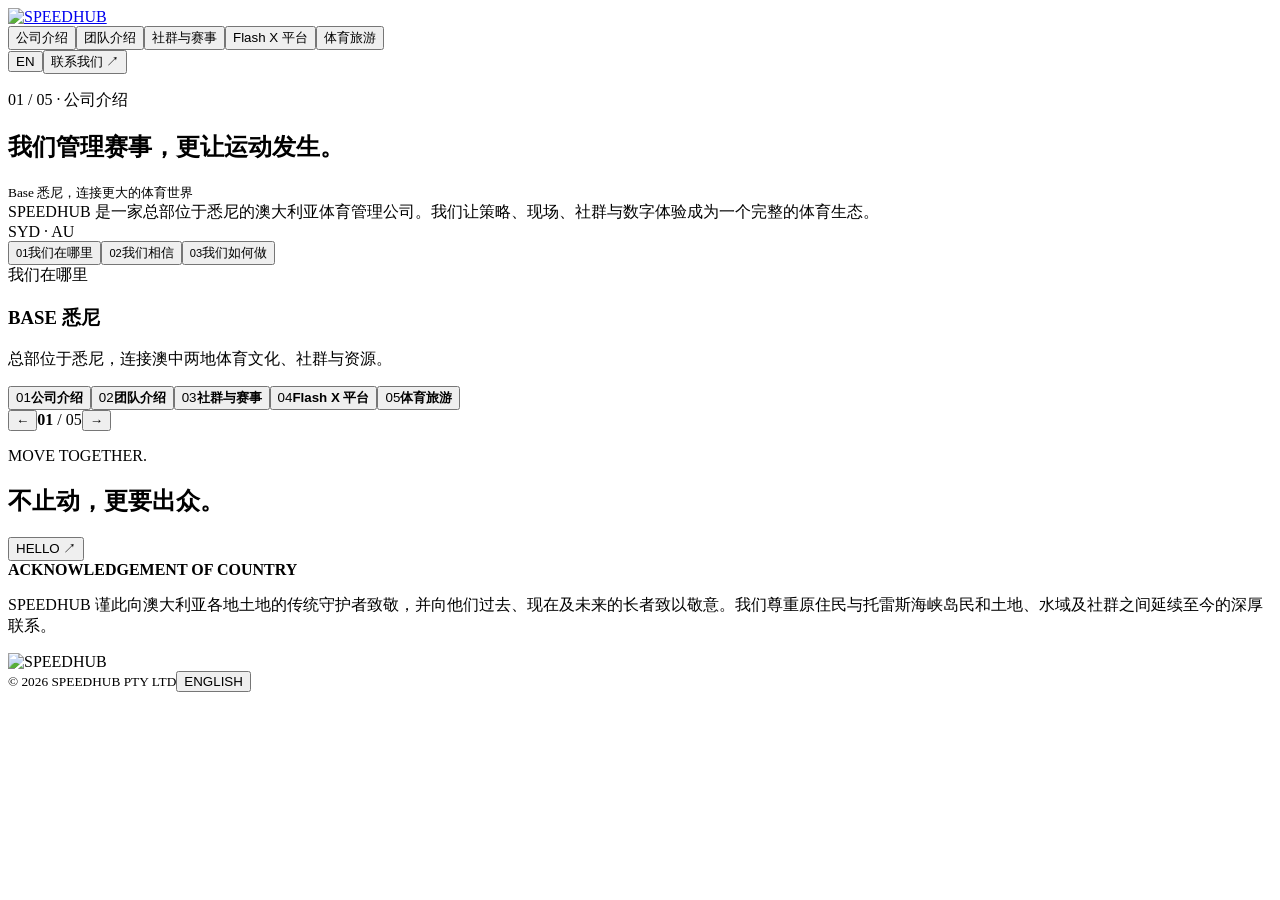
==== speedhub-github-pages/index.html @ d206718e "Add files via upload Deploy SPEEDHUB website" ====
<!DOCTYPE html><html lang="zh-CN"><head><meta charSet="utf-8"/><meta name="viewport" content="width=device-width, initial-scale=1"/><link rel="stylesheet" href="/_next/static/css/index.SELn16cK.css" data-rsc-css-href="/_next/static/css/index.SELn16cK.css" data-precedence="vite-rsc/importer-resources"/><link rel="modulepreload" fetchPriority="low" href="/_next/static/chunks/index-DKXZJwz5.js"/><script src="/_next/static/chunks/rolldown-runtime-C60lm6uB.js" type="module" async=""></script><script src="/_next/static/chunks/framework-BgSIrAUN.js" type="module" async=""></script><link rel="modulepreload" href="/_next/static/chunks/layout-segment-context-BNM59rE8.js" crossorigin=""/><link rel="modulepreload" href="/_next/static/chunks/page-CR4rKvYw.js" crossorigin=""/><title>SPEEDHUB — 让运动连接更多人</title><meta name="description" content="总部位于悉尼的澳大利亚体育管理公司，专注社群活动、大型赛事、志愿者团队、Flash X 数字化体育活动平台与体育旅游。"/><meta name="robots" content="index, follow"/><meta property="og:title" content="SPEEDHUB — Move Together"/><meta property="og:description" content="悉尼体育管理公司｜社群活动、大型赛事、志愿者团队、Flash X 与体育旅游。"/><meta property="og:url" content="https://speedhubsports.com"/><meta property="og:site_name" content="SPEEDHUB"/><meta property="og:type" content="website"/><meta property="og:locale" content="zh_CN"/><meta property="og:image" content="https://speedhubsports.com/og.png"/><meta property="og:image:width" content="1536"/><meta property="og:image:height" content="1024"/><meta property="og:image:alt" content="SPEEDHUB — Move Together"/><meta name="twitter:card" content="summary_large_image"/><meta name="twitter:title" content="SPEEDHUB — Move Together"/><meta name="twitter:description" content="悉尼体育管理公司｜社群活动、大型赛事、志愿者团队、Flash X 与体育旅游。"/><meta name="twitter:image" content="https://speedhubsports.com/og.png"/><link rel="shortcut icon" href="/favicon.svg"/><link rel="icon" href="/favicon.svg"/><link rel="canonical" href="https://speedhubsports.com"/><script>Object.assign(((self[Symbol.for("vinext.navigationRuntime")]??={bootstrap:{routeManifest:null},functions:{}}).bootstrap.rsc??={rsc:[]}),{params:{},nav:{"pathname":"/","searchParams":[]}})</script><link rel="modulepreload" href="/_next/static/chunks/index-DKXZJwz5.js" />
</head><body><main class="conceptSite chapter-about"><nav class="conceptNav"><a class="conceptLogo" href="#top" aria-label="SPEEDHUB 首页"><img src="/speedhub-logo-transparent.png" alt="SPEEDHUB"/></a><div class="chapterNav"><button class="active">公司介绍</button><button class="">团队介绍</button><button class="">社群与赛事</button><button class="">Flash X 平台</button><button class="">体育旅游</button></div><div class="navTools"><button>EN</button><button class="contactTrigger">联系我们<!-- --> ↗</button></div></nav><section class="conceptStage" id="top"><div class="chapterBackground"><i></i><i></i><i></i></div><header class="chapterCopy"><p>0<!-- -->1<!-- --> / 05 · <!-- -->公司介绍</p><h1><span>我们管理赛事，</span><span>更让运动发生。</span></h1><small>Base 悉尼，连接更大的体育世界</small><div>SPEEDHUB 是一家总部位于悉尼的澳大利亚体育管理公司。我们让策略、现场、社群与数字体验成为一个完整的体育生态。</div></header><div class="moduleWrap"><div class="chapterModule aboutModule"><div class="shuttleScene" aria-hidden="true"><div class="shuttle"><i></i><i></i><i></i><i></i><i></i></div><span>SYD · AU</span></div><div class="moduleControls"><button class="active"><small>0<!-- -->1</small>我们在哪里</button><button class=""><small>0<!-- -->2</small>我们相信</button><button class=""><small>0<!-- -->3</small>我们如何做</button></div><article class="moduleReadout"><span>我们在哪里</span><h3>BASE 悉尼</h3><p>总部位于悉尼，连接澳中两地体育文化、社群与资源。</p></article></div></div><aside class="sportRail" aria-label="网站章节"><button class="active"><span>0<!-- -->1</span><b>公司介绍</b></button><button class=""><span>0<!-- -->2</span><b>团队介绍</b></button><button class=""><span>0<!-- -->3</span><b>社群与赛事</b></button><button class=""><span>0<!-- -->4</span><b>Flash X 平台</b></button><button class=""><span>0<!-- -->5</span><b>体育旅游</b></button></aside><div class="chapterArrows"><button aria-label="上一章节">←</button><span><b>0<!-- -->1</b> / 05</span><button aria-label="下一章节">→</button></div></section><footer class="conceptFooter"><div class="footerLead"><p>MOVE TOGETHER.</p><h2>不止动，更要出众。</h2><button>HELLO ↗</button></div><div class="acknowledgement"><b>ACKNOWLEDGEMENT OF COUNTRY</b><p>SPEEDHUB 谨此向澳大利亚各地土地的传统守护者致敬，并向他们过去、现在及未来的长者致以敬意。我们尊重原住民与托雷斯海峡岛民和土地、水域及社群之间延续至今的深厚联系。</p></div><div class="footerBase"><div class="footerLogo"><img src="/speedhub-logo-transparent.png" alt="SPEEDHUB"/></div><small>© 2026 SPEEDHUB PTY LTD</small><button>ENGLISH</button></div></footer></main><script type="module" src="/_next/static/chunks/index-DKXZJwz5.js" id="_R_" async=""></script><script>((self[Symbol.for("vinext.navigationRuntime")]??={bootstrap:{routeManifest:null},functions:{}}).bootstrap.rsc??={rsc:[]}).rsc.push("2:I[\"665e12b0c064\",[],\"Children\",1]\n")</script><script>((self[Symbol.for("vinext.navigationRuntime")]??={bootstrap:{routeManifest:null},functions:{}}).bootstrap.rsc??={rsc:[]}).rsc.push("3:I[\"0c849aaf347d\",[],\"GlobalErrorBoundary\",1]\n")</script><script>((self[Symbol.for("vinext.navigationRuntime")]??={bootstrap:{routeManifest:null},functions:{}}).bootstrap.rsc??={rsc:[]}).rsc.push("4:I[\"becbbbeadc9b\",[],\"default\",1]\n")</script><script>((self[Symbol.for("vinext.navigationRuntime")]??={bootstrap:{routeManifest:null},functions:{}}).bootstrap.rsc??={rsc:[]}).rsc.push("5:I[\"0c849aaf347d\",[],\"ErrorBoundary\",1]\n")</script><script>((self[Symbol.for("vinext.navigationRuntime")]??={bootstrap:{routeManifest:null},functions:{}}).bootstrap.rsc??={rsc:[]}).rsc.push("6:I[\"757ae097eb41\",[],\"LayoutSegmentProvider\",1]\n")</script><script>((self[Symbol.for("vinext.navigationRuntime")]??={bootstrap:{routeManifest:null},functions:{}}).bootstrap.rsc??={rsc:[]}).rsc.push("7:I[\"665e12b0c064\",[],\"Slot\",1]\n")</script><script>((self[Symbol.for("vinext.navigationRuntime")]??={bootstrap:{routeManifest:null},functions:{}}).bootstrap.rsc??={rsc:[]}).rsc.push("8:I[\"a38a13628f7a\",[],\"AppRouterScrollTarget\",1]\n")</script><script>((self[Symbol.for("vinext.navigationRuntime")]??={bootstrap:{routeManifest:null},functions:{}}).bootstrap.rsc??={rsc:[]}).rsc.push("9:I[\"0c849aaf347d\",[],\"RedirectBoundary\",1]\n")</script><script>((self[Symbol.for("vinext.navigationRuntime")]??={bootstrap:{routeManifest:null},functions:{}}).bootstrap.rsc??={rsc:[]}).rsc.push(":HL[\"/_next/static/css/index.SELn16cK.css\",\"style\"     ]\n")</script><script>((self[Symbol.for("vinext.navigationRuntime")]??={bootstrap:{routeManifest:null},functions:{}}).bootstrap.rsc??={rsc:[]}).rsc.push("0:{\"__route\":\"route:/\",\"__interceptionContext\":null,\"__layoutIds\":[\"layout:/\"],\"__rootLayout\":\"/\",\"__sourcePage\":\"/page\",\"page:/\":\"$L1\",\"layout:/\":[[[[\"$\",\"link\",\"css:/_next/static/css/index.SELn16cK.css\",{\"rel\":\"stylesheet\",\"precedence\":\"vite-rsc/importer-resources\",\"href\":\"/_next/static/css/index.SELn16cK.css\",\"data-rsc-css-href\":\"/_next/static/css/index.SELn16cK.css\"}],\"$undefined\"],[\"$\",\"html\",null,{\"lang\":\"zh-CN\",\"children\":[\"$\",\"body\",null,{\"children\":[\"$\",\"$L2\",null,{}]}]}]],null],\"route:/\":[[[\"$\",\"meta\",null,{\"charSet\":\"utf-8\"}],[[\"$\",\"title\",\"0\",{\"children\":\"SPEEDHUB — 让运动连接更多人\"}],[\"$\",\"meta\",\"1\",{\"name\":\"description\",\"content\":\"总部位于悉尼的澳大利亚体育管理公司，专注社群活动、大型赛事、志愿者团队、Flash X 数字化体育活动平台与体育旅游。\"}],[\"$\",\"meta\",\"2\",{\"name\":\"robots\",\"content\":\"index, follow\"}],[\"$\",\"meta\",\"3\",{\"property\":\"og:title\",\"content\":\"SPEEDHUB — Move Together\"}],[\"$\",\"meta\",\"4\",{\"property\":\"og:description\",\"content\":\"悉尼体育管理公司｜社群活动、大型赛事、志愿者团队、Flash X 与体育旅游。\"}],[\"$\",\"meta\",\"5\",{\"property\":\"og:url\",\"content\":\"https://speedhubsports.com\"}],[\"$\",\"meta\",\"6\",{\"property\":\"og:site_name\",\"content\":\"SPEEDHUB\"}],[\"$\",\"meta\",\"7\",{\"property\":\"og:type\",\"content\":\"website\"}],[\"$\",\"meta\",\"8\",{\"property\":\"og:locale\",\"content\":\"zh_CN\"}],[\"$\",\"meta\",\"9\",{\"property\":\"og:image\",\"content\":\"https://speedhubsports.com/og.png\"}],[\"$\",\"meta\",\"10\",{\"property\":\"og:image:width\",\"content\":\"1536\"}],[\"$\",\"meta\",\"11\",{\"property\":\"og:image:height\",\"content\":\"1024\"}],[\"$\",\"meta\",\"12\",{\"property\":\"og:image:alt\",\"content\":\"SPEEDHUB — Move Together\"}],[\"$\",\"meta\",\"13\",{\"name\":\"twitter:card\",\"content\":\"summary_large_image\"}],[\"$\",\"meta\",\"14\",{\"name\":\"twitter:title\",\"content\":\"SPEEDHUB — Move Together\"}],[\"$\",\"meta\",\"15\",{\"name\":\"twitter:description\",\"content\":\"悉尼体育管理公司｜社群活动、大型赛事、志愿者团队、Flash X 与体育旅游。\"}],[\"$\",\"meta\",\"16\",{\"name\":\"twitter:image\",\"content\":\"https://speedhubsports.com/og.png\"}],[\"$\",\"link\",\"17\",{\"rel\":\"shortcut icon\",\"href\":\"/favicon.svg\"}],[\"$\",\"link\",\"18\",{\"rel\":\"icon\",\"href\":\"/favicon.svg\"}],[\"$\",\"link\",\"19\",{\"rel\":\"canonical\",\"href\":\"https://speedhubsports.com\"}]],[[\"$\",\"meta\",\"0\",{\"name\":\"viewport\",\"content\":\"width=device-width, initial-scale=1\"}]]],[\"$\",\"$L3\",null,{\"fallback\":\"$4\",\"children\":[\"$\",\"$L5\",null,{\"fallback\":\"$4\",\"children\":[\"$\",\"$L6\",null,{\"providerId\":\"layout:/\",\"segmentMap\":{\"children\":[]},\"children\":[\"$\",\"$L7\",null,{\"id\":\"layout:/\",\"parallelSlots\":\"$undefined\",\"children\":[\"$\",\"$L8\",null,{\"children\":[\"$\",\"$L9\",null,{\"children\":[[\"$\",\"$L6\",null,{\"providerId\":\"page:/\",\"segmentMap\":{\"children\":[\"__PAGE__\"]},\"children\":[\"$\",\"$L7\",null,{\"id\":\"page:/\"}]}],null]}]}]}]}]}]}],null,null],\"__layoutFlags\":{\"layout:/\":\"s\"},\"__artifactCompatibility\":{\"schemaVersion\":1,\"graphVersion\":\"app-route-graph:1177fd80f83fa7b0\",\"deploymentVersion\":\"821cf9cf-93a1-4b43-b587-4734699e18aa\",\"appElementsSchemaVersion\":1,\"rscPayloadSchemaVersion\":1,\"rootBoundaryId\":\"/\",\"renderEpoch\":null},\"__renderObservation\":{\"schemaVersion\":1,\"output\":{\"kind\":\"app-rsc\",\"mountedSlotsFingerprint\":null,\"renderEpoch\":null,\"rootBoundaryId\":\"/\",\"routeId\":\"route:/\"},\"completeness\":\"partial\",\"boundaryOutcome\":{\"kind\":\"unknown\"},\"requestApis\":[{\"kind\":\"connection\",\"status\":\"unknown\"},{\"kind\":\"cookies\",\"status\":\"unknown\"},{\"kind\":\"draftMode\",\"status\":\"unknown\"},{\"kind\":\"headers\",\"status\":\"unknown\"},{\"kind\":\"params\",\"status\":\"unknown\"},{\"kind\":\"searchParams\",\"status\":\"unknown\"}],\"dynamicFetches\":[],\"cacheTags\":[\"/\",\"_N_T_/\",\"_N_T_/index\",\"_N_T_/layout\",\"_N_T_/page\"],\"pathTags\":[\"/\"],\"cacheability\":\"unknown\",\"downgrade\":{\"target\":\"freshRender\",\"reasons\":[{\"code\":\"CP_DOWNGRADE_CACHEABILITY_UNKNOWN\",\"target\":\"freshRender\"},{\"code\":\"CP_DOWNGRADE_INCOMPLETE_OBSERVATION\",\"completeness\":\"partial\",\"target\":\"freshRender\"},{\"code\":\"CP_DOWNGRADE_UNKNOWN_REQUEST_API\",\"requestApi\":\"connection\",\"target\":\"freshRender\"},{\"code\":\"CP_DOWNGRADE_UNKNOWN_REQUEST_API\",\"requestApi\":\"cookies\",\"target\":\"freshRender\"},{\"code\":\"CP_DOWNGRADE_UNKNOWN_REQUEST_API\",\"requestApi\":\"draftMode\",\"target\":\"freshRender\"},{\"code\":\"CP_DOWNGRADE_UNKNOWN_REQUEST_API\",\"requestApi\":\"headers\",\"target\":\"freshRender\"},{\"code\":\"CP_DOWNGRADE_UNKNOWN_REQUEST_API\",\"requestApi\":\"params\",\"target\":\"freshRender\"},{\"code\":\"CP_DOWNGRADE_UNKNOWN_REQUEST_API\",\"requestApi\":\"searchParams\",\"target\":\"freshRender\"}],\"fallback\":{\"kind\":\"breakerFallback\",\"code\":\"CP_PRIVATE_DYNAMIC_DOWNGRADE\",\"mode\":\"renderFresh\",\"scope\":\"affectedOutput\",\"fields\":{\"reasonCodes\":[\"CP_DOWNGRADE_CACHEABILITY_UNKNOWN\",\"CP_DOWNGRADE_INCOMPLETE_OBSERVATION\",\"CP_DOWNGRADE_UNKNOWN_REQUEST_API\",\"CP_DOWNGRADE_UNKNOWN_REQUEST_API\",\"CP_DOWNGRADE_UNKNOWN_REQUEST_API\",\"CP_DOWNGRADE_UNKNOWN_REQUEST_API\",\"CP_DOWNGRADE_UNKNOWN_REQUEST_API\",\"CP_DOWNGRADE_UNKNOWN_REQUEST_API\"],\"target\":\"freshRender\"}},\"isPublicCacheCandidate\":false}}}\n")</script><script>((self[Symbol.for("vinext.navigationRuntime")]??={bootstrap:{routeManifest:null},functions:{}}).bootstrap.rsc??={rsc:[]}).rsc.push("a:I[\"6efdf509a785\",[],\"default\",1]\n")</script><script>((self[Symbol.for("vinext.navigationRuntime")]??={bootstrap:{routeManifest:null},functions:{}}).bootstrap.rsc??={rsc:[]}).rsc.push("1:[\"$\",\"$La\",null,{\"params\":\"$@b\",\"searchParams\":\"$@c\"}]\n")</script><script>((self[Symbol.for("vinext.navigationRuntime")]??={bootstrap:{routeManifest:null},functions:{}}).bootstrap.rsc??={rsc:[]}).rsc.push("b:{}\n")</script><script>((self[Symbol.for("vinext.navigationRuntime")]??={bootstrap:{routeManifest:null},functions:{}}).bootstrap.rsc??={rsc:[]}).rsc.push("c:{}\n")</script><script>Object.assign(((self[Symbol.for("vinext.navigationRuntime")]??={bootstrap:{routeManifest:null},functions:{}}).bootstrap.rsc??={rsc:[]}),{"initialCacheKind":"dynamic"});((self[Symbol.for("vinext.navigationRuntime")]??={bootstrap:{routeManifest:null},functions:{}}).bootstrap.rsc??={rsc:[]}).done=true</script></body></html>
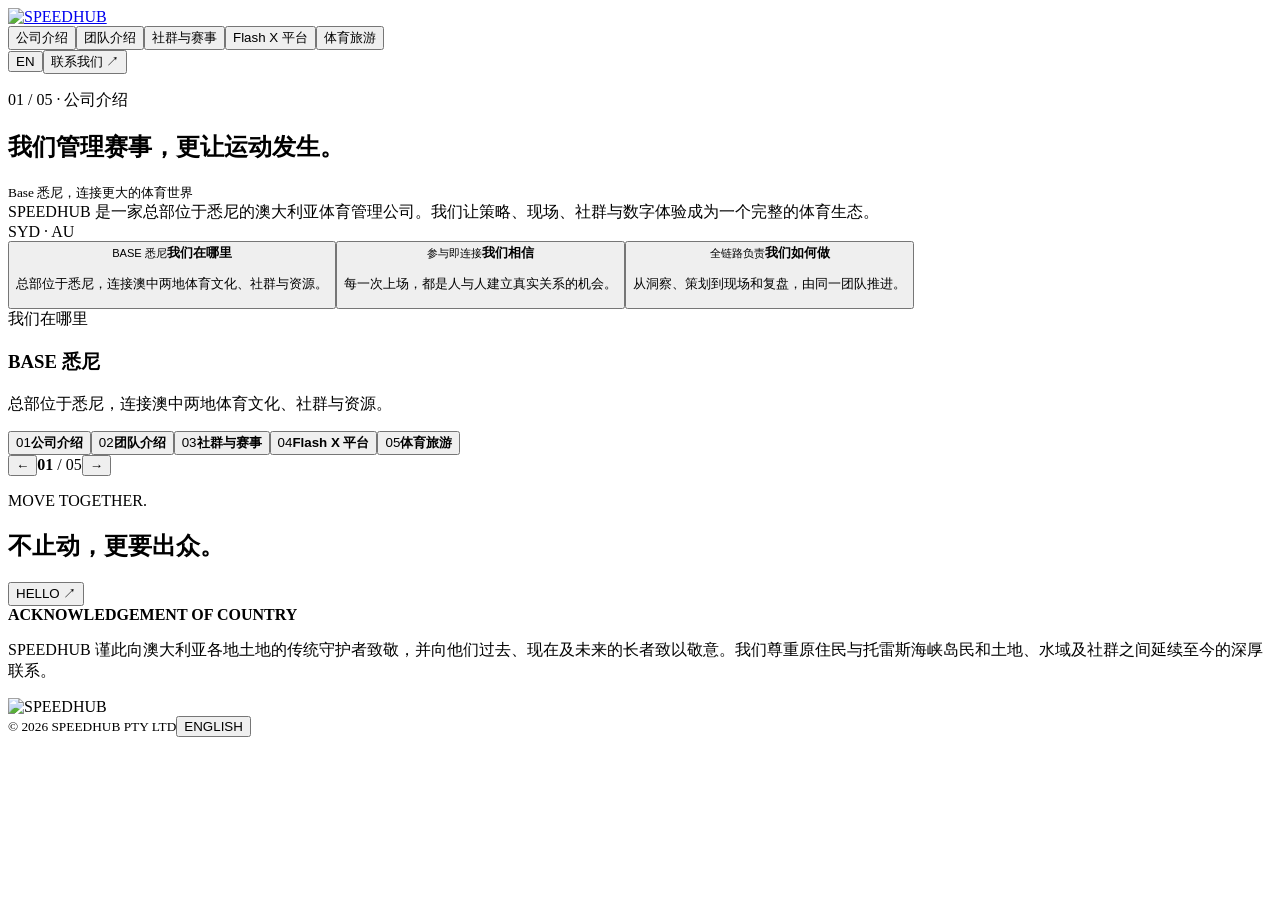
==== commit fd22586d: "Publish coordinated responsive chapter options" ====
--- a/speedhub-github-pages/index.html
+++ b/speedhub-github-pages/index.html
@@ -1,2 +1,2 @@
-<!DOCTYPE html><html lang="zh-CN"><head><meta charSet="utf-8"/><meta name="viewport" content="width=device-width, initial-scale=1"/><link rel="stylesheet" href="/_next/static/css/index.SELn16cK.css" data-rsc-css-href="/_next/static/css/index.SELn16cK.css" data-precedence="vite-rsc/importer-resources"/><link rel="modulepreload" fetchPriority="low" href="/_next/static/chunks/index-DKXZJwz5.js"/><script src="/_next/static/chunks/rolldown-runtime-C60lm6uB.js" type="module" async=""></script><script src="/_next/static/chunks/framework-BgSIrAUN.js" type="module" async=""></script><link rel="modulepreload" href="/_next/static/chunks/layout-segment-context-BNM59rE8.js" crossorigin=""/><link rel="modulepreload" href="/_next/static/chunks/page-CR4rKvYw.js" crossorigin=""/><title>SPEEDHUB — 让运动连接更多人</title><meta name="description" content="总部位于悉尼的澳大利亚体育管理公司，专注社群活动、大型赛事、志愿者团队、Flash X 数字化体育活动平台与体育旅游。"/><meta name="robots" content="index, follow"/><meta property="og:title" content="SPEEDHUB — Move Together"/><meta property="og:description" content="悉尼体育管理公司｜社群活动、大型赛事、志愿者团队、Flash X 与体育旅游。"/><meta property="og:url" content="https://speedhubsports.com"/><meta property="og:site_name" content="SPEEDHUB"/><meta property="og:type" content="website"/><meta property="og:locale" content="zh_CN"/><meta property="og:image" content="https://speedhubsports.com/og.png"/><meta property="og:image:width" content="1536"/><meta property="og:image:height" content="1024"/><meta property="og:image:alt" content="SPEEDHUB — Move Together"/><meta name="twitter:card" content="summary_large_image"/><meta name="twitter:title" content="SPEEDHUB — Move Together"/><meta name="twitter:description" content="悉尼体育管理公司｜社群活动、大型赛事、志愿者团队、Flash X 与体育旅游。"/><meta name="twitter:image" content="https://speedhubsports.com/og.png"/><link rel="shortcut icon" href="/favicon.svg"/><link rel="icon" href="/favicon.svg"/><link rel="canonical" href="https://speedhubsports.com"/><script>Object.assign(((self[Symbol.for("vinext.navigationRuntime")]??={bootstrap:{routeManifest:null},functions:{}}).bootstrap.rsc??={rsc:[]}),{params:{},nav:{"pathname":"/","searchParams":[]}})</script><link rel="modulepreload" href="/_next/static/chunks/index-DKXZJwz5.js" />
-</head><body><main class="conceptSite chapter-about"><nav class="conceptNav"><a class="conceptLogo" href="#top" aria-label="SPEEDHUB 首页"><img src="/speedhub-logo-transparent.png" alt="SPEEDHUB"/></a><div class="chapterNav"><button class="active">公司介绍</button><button class="">团队介绍</button><button class="">社群与赛事</button><button class="">Flash X 平台</button><button class="">体育旅游</button></div><div class="navTools"><button>EN</button><button class="contactTrigger">联系我们<!-- --> ↗</button></div></nav><section class="conceptStage" id="top"><div class="chapterBackground"><i></i><i></i><i></i></div><header class="chapterCopy"><p>0<!-- -->1<!-- --> / 05 · <!-- -->公司介绍</p><h1><span>我们管理赛事，</span><span>更让运动发生。</span></h1><small>Base 悉尼，连接更大的体育世界</small><div>SPEEDHUB 是一家总部位于悉尼的澳大利亚体育管理公司。我们让策略、现场、社群与数字体验成为一个完整的体育生态。</div></header><div class="moduleWrap"><div class="chapterModule aboutModule"><div class="shuttleScene" aria-hidden="true"><div class="shuttle"><i></i><i></i><i></i><i></i><i></i></div><span>SYD · AU</span></div><div class="moduleControls"><button class="active"><small>0<!-- -->1</small>我们在哪里</button><button class=""><small>0<!-- -->2</small>我们相信</button><button class=""><small>0<!-- -->3</small>我们如何做</button></div><article class="moduleReadout"><span>我们在哪里</span><h3>BASE 悉尼</h3><p>总部位于悉尼，连接澳中两地体育文化、社群与资源。</p></article></div></div><aside class="sportRail" aria-label="网站章节"><button class="active"><span>0<!-- -->1</span><b>公司介绍</b></button><button class=""><span>0<!-- -->2</span><b>团队介绍</b></button><button class=""><span>0<!-- -->3</span><b>社群与赛事</b></button><button class=""><span>0<!-- -->4</span><b>Flash X 平台</b></button><button class=""><span>0<!-- -->5</span><b>体育旅游</b></button></aside><div class="chapterArrows"><button aria-label="上一章节">←</button><span><b>0<!-- -->1</b> / 05</span><button aria-label="下一章节">→</button></div></section><footer class="conceptFooter"><div class="footerLead"><p>MOVE TOGETHER.</p><h2>不止动，更要出众。</h2><button>HELLO ↗</button></div><div class="acknowledgement"><b>ACKNOWLEDGEMENT OF COUNTRY</b><p>SPEEDHUB 谨此向澳大利亚各地土地的传统守护者致敬，并向他们过去、现在及未来的长者致以敬意。我们尊重原住民与托雷斯海峡岛民和土地、水域及社群之间延续至今的深厚联系。</p></div><div class="footerBase"><div class="footerLogo"><img src="/speedhub-logo-transparent.png" alt="SPEEDHUB"/></div><small>© 2026 SPEEDHUB PTY LTD</small><button>ENGLISH</button></div></footer></main><script type="module" src="/_next/static/chunks/index-DKXZJwz5.js" id="_R_" async=""></script><script>((self[Symbol.for("vinext.navigationRuntime")]??={bootstrap:{routeManifest:null},functions:{}}).bootstrap.rsc??={rsc:[]}).rsc.push("2:I[\"665e12b0c064\",[],\"Children\",1]\n")</script><script>((self[Symbol.for("vinext.navigationRuntime")]??={bootstrap:{routeManifest:null},functions:{}}).bootstrap.rsc??={rsc:[]}).rsc.push("3:I[\"0c849aaf347d\",[],\"GlobalErrorBoundary\",1]\n")</script><script>((self[Symbol.for("vinext.navigationRuntime")]??={bootstrap:{routeManifest:null},functions:{}}).bootstrap.rsc??={rsc:[]}).rsc.push("4:I[\"becbbbeadc9b\",[],\"default\",1]\n")</script><script>((self[Symbol.for("vinext.navigationRuntime")]??={bootstrap:{routeManifest:null},functions:{}}).bootstrap.rsc??={rsc:[]}).rsc.push("5:I[\"0c849aaf347d\",[],\"ErrorBoundary\",1]\n")</script><script>((self[Symbol.for("vinext.navigationRuntime")]??={bootstrap:{routeManifest:null},functions:{}}).bootstrap.rsc??={rsc:[]}).rsc.push("6:I[\"757ae097eb41\",[],\"LayoutSegmentProvider\",1]\n")</script><script>((self[Symbol.for("vinext.navigationRuntime")]??={bootstrap:{routeManifest:null},functions:{}}).bootstrap.rsc??={rsc:[]}).rsc.push("7:I[\"665e12b0c064\",[],\"Slot\",1]\n")</script><script>((self[Symbol.for("vinext.navigationRuntime")]??={bootstrap:{routeManifest:null},functions:{}}).bootstrap.rsc??={rsc:[]}).rsc.push("8:I[\"a38a13628f7a\",[],\"AppRouterScrollTarget\",1]\n")</script><script>((self[Symbol.for("vinext.navigationRuntime")]??={bootstrap:{routeManifest:null},functions:{}}).bootstrap.rsc??={rsc:[]}).rsc.push("9:I[\"0c849aaf347d\",[],\"RedirectBoundary\",1]\n")</script><script>((self[Symbol.for("vinext.navigationRuntime")]??={bootstrap:{routeManifest:null},functions:{}}).bootstrap.rsc??={rsc:[]}).rsc.push(":HL[\"/_next/static/css/index.SELn16cK.css\",\"style\"     ]\n")</script><script>((self[Symbol.for("vinext.navigationRuntime")]??={bootstrap:{routeManifest:null},functions:{}}).bootstrap.rsc??={rsc:[]}).rsc.push("0:{\"__route\":\"route:/\",\"__interceptionContext\":null,\"__layoutIds\":[\"layout:/\"],\"__rootLayout\":\"/\",\"__sourcePage\":\"/page\",\"page:/\":\"$L1\",\"layout:/\":[[[[\"$\",\"link\",\"css:/_next/static/css/index.SELn16cK.css\",{\"rel\":\"stylesheet\",\"precedence\":\"vite-rsc/importer-resources\",\"href\":\"/_next/static/css/index.SELn16cK.css\",\"data-rsc-css-href\":\"/_next/static/css/index.SELn16cK.css\"}],\"$undefined\"],[\"$\",\"html\",null,{\"lang\":\"zh-CN\",\"children\":[\"$\",\"body\",null,{\"children\":[\"$\",\"$L2\",null,{}]}]}]],null],\"route:/\":[[[\"$\",\"meta\",null,{\"charSet\":\"utf-8\"}],[[\"$\",\"title\",\"0\",{\"children\":\"SPEEDHUB — 让运动连接更多人\"}],[\"$\",\"meta\",\"1\",{\"name\":\"description\",\"content\":\"总部位于悉尼的澳大利亚体育管理公司，专注社群活动、大型赛事、志愿者团队、Flash X 数字化体育活动平台与体育旅游。\"}],[\"$\",\"meta\",\"2\",{\"name\":\"robots\",\"content\":\"index, follow\"}],[\"$\",\"meta\",\"3\",{\"property\":\"og:title\",\"content\":\"SPEEDHUB — Move Together\"}],[\"$\",\"meta\",\"4\",{\"property\":\"og:description\",\"content\":\"悉尼体育管理公司｜社群活动、大型赛事、志愿者团队、Flash X 与体育旅游。\"}],[\"$\",\"meta\",\"5\",{\"property\":\"og:url\",\"content\":\"https://speedhubsports.com\"}],[\"$\",\"meta\",\"6\",{\"property\":\"og:site_name\",\"content\":\"SPEEDHUB\"}],[\"$\",\"meta\",\"7\",{\"property\":\"og:type\",\"content\":\"website\"}],[\"$\",\"meta\",\"8\",{\"property\":\"og:locale\",\"content\":\"zh_CN\"}],[\"$\",\"meta\",\"9\",{\"property\":\"og:image\",\"content\":\"https://speedhubsports.com/og.png\"}],[\"$\",\"meta\",\"10\",{\"property\":\"og:image:width\",\"content\":\"1536\"}],[\"$\",\"meta\",\"11\",{\"property\":\"og:image:height\",\"content\":\"1024\"}],[\"$\",\"meta\",\"12\",{\"property\":\"og:image:alt\",\"content\":\"SPEEDHUB — Move Together\"}],[\"$\",\"meta\",\"13\",{\"name\":\"twitter:card\",\"content\":\"summary_large_image\"}],[\"$\",\"meta\",\"14\",{\"name\":\"twitter:title\",\"content\":\"SPEEDHUB — Move Together\"}],[\"$\",\"meta\",\"15\",{\"name\":\"twitter:description\",\"content\":\"悉尼体育管理公司｜社群活动、大型赛事、志愿者团队、Flash X 与体育旅游。\"}],[\"$\",\"meta\",\"16\",{\"name\":\"twitter:image\",\"content\":\"https://speedhubsports.com/og.png\"}],[\"$\",\"link\",\"17\",{\"rel\":\"shortcut icon\",\"href\":\"/favicon.svg\"}],[\"$\",\"link\",\"18\",{\"rel\":\"icon\",\"href\":\"/favicon.svg\"}],[\"$\",\"link\",\"19\",{\"rel\":\"canonical\",\"href\":\"https://speedhubsports.com\"}]],[[\"$\",\"meta\",\"0\",{\"name\":\"viewport\",\"content\":\"width=device-width, initial-scale=1\"}]]],[\"$\",\"$L3\",null,{\"fallback\":\"$4\",\"children\":[\"$\",\"$L5\",null,{\"fallback\":\"$4\",\"children\":[\"$\",\"$L6\",null,{\"providerId\":\"layout:/\",\"segmentMap\":{\"children\":[]},\"children\":[\"$\",\"$L7\",null,{\"id\":\"layout:/\",\"parallelSlots\":\"$undefined\",\"children\":[\"$\",\"$L8\",null,{\"children\":[\"$\",\"$L9\",null,{\"children\":[[\"$\",\"$L6\",null,{\"providerId\":\"page:/\",\"segmentMap\":{\"children\":[\"__PAGE__\"]},\"children\":[\"$\",\"$L7\",null,{\"id\":\"page:/\"}]}],null]}]}]}]}]}]}],null,null],\"__layoutFlags\":{\"layout:/\":\"s\"},\"__artifactCompatibility\":{\"schemaVersion\":1,\"graphVersion\":\"app-route-graph:1177fd80f83fa7b0\",\"deploymentVersion\":\"821cf9cf-93a1-4b43-b587-4734699e18aa\",\"appElementsSchemaVersion\":1,\"rscPayloadSchemaVersion\":1,\"rootBoundaryId\":\"/\",\"renderEpoch\":null},\"__renderObservation\":{\"schemaVersion\":1,\"output\":{\"kind\":\"app-rsc\",\"mountedSlotsFingerprint\":null,\"renderEpoch\":null,\"rootBoundaryId\":\"/\",\"routeId\":\"route:/\"},\"completeness\":\"partial\",\"boundaryOutcome\":{\"kind\":\"unknown\"},\"requestApis\":[{\"kind\":\"connection\",\"status\":\"unknown\"},{\"kind\":\"cookies\",\"status\":\"unknown\"},{\"kind\":\"draftMode\",\"status\":\"unknown\"},{\"kind\":\"headers\",\"status\":\"unknown\"},{\"kind\":\"params\",\"status\":\"unknown\"},{\"kind\":\"searchParams\",\"status\":\"unknown\"}],\"dynamicFetches\":[],\"cacheTags\":[\"/\",\"_N_T_/\",\"_N_T_/index\",\"_N_T_/layout\",\"_N_T_/page\"],\"pathTags\":[\"/\"],\"cacheability\":\"unknown\",\"downgrade\":{\"target\":\"freshRender\",\"reasons\":[{\"code\":\"CP_DOWNGRADE_CACHEABILITY_UNKNOWN\",\"target\":\"freshRender\"},{\"code\":\"CP_DOWNGRADE_INCOMPLETE_OBSERVATION\",\"completeness\":\"partial\",\"target\":\"freshRender\"},{\"code\":\"CP_DOWNGRADE_UNKNOWN_REQUEST_API\",\"requestApi\":\"connection\",\"target\":\"freshRender\"},{\"code\":\"CP_DOWNGRADE_UNKNOWN_REQUEST_API\",\"requestApi\":\"cookies\",\"target\":\"freshRender\"},{\"code\":\"CP_DOWNGRADE_UNKNOWN_REQUEST_API\",\"requestApi\":\"draftMode\",\"target\":\"freshRender\"},{\"code\":\"CP_DOWNGRADE_UNKNOWN_REQUEST_API\",\"requestApi\":\"headers\",\"target\":\"freshRender\"},{\"code\":\"CP_DOWNGRADE_UNKNOWN_REQUEST_API\",\"requestApi\":\"params\",\"target\":\"freshRender\"},{\"code\":\"CP_DOWNGRADE_UNKNOWN_REQUEST_API\",\"requestApi\":\"searchParams\",\"target\":\"freshRender\"}],\"fallback\":{\"kind\":\"breakerFallback\",\"code\":\"CP_PRIVATE_DYNAMIC_DOWNGRADE\",\"mode\":\"renderFresh\",\"scope\":\"affectedOutput\",\"fields\":{\"reasonCodes\":[\"CP_DOWNGRADE_CACHEABILITY_UNKNOWN\",\"CP_DOWNGRADE_INCOMPLETE_OBSERVATION\",\"CP_DOWNGRADE_UNKNOWN_REQUEST_API\",\"CP_DOWNGRADE_UNKNOWN_REQUEST_API\",\"CP_DOWNGRADE_UNKNOWN_REQUEST_API\",\"CP_DOWNGRADE_UNKNOWN_REQUEST_API\",\"CP_DOWNGRADE_UNKNOWN_REQUEST_API\",\"CP_DOWNGRADE_UNKNOWN_REQUEST_API\"],\"target\":\"freshRender\"}},\"isPublicCacheCandidate\":false}}}\n")</script><script>((self[Symbol.for("vinext.navigationRuntime")]??={bootstrap:{routeManifest:null},functions:{}}).bootstrap.rsc??={rsc:[]}).rsc.push("a:I[\"6efdf509a785\",[],\"default\",1]\n")</script><script>((self[Symbol.for("vinext.navigationRuntime")]??={bootstrap:{routeManifest:null},functions:{}}).bootstrap.rsc??={rsc:[]}).rsc.push("1:[\"$\",\"$La\",null,{\"params\":\"$@b\",\"searchParams\":\"$@c\"}]\n")</script><script>((self[Symbol.for("vinext.navigationRuntime")]??={bootstrap:{routeManifest:null},functions:{}}).bootstrap.rsc??={rsc:[]}).rsc.push("b:{}\n")</script><script>((self[Symbol.for("vinext.navigationRuntime")]??={bootstrap:{routeManifest:null},functions:{}}).bootstrap.rsc??={rsc:[]}).rsc.push("c:{}\n")</script><script>Object.assign(((self[Symbol.for("vinext.navigationRuntime")]??={bootstrap:{routeManifest:null},functions:{}}).bootstrap.rsc??={rsc:[]}),{"initialCacheKind":"dynamic"});((self[Symbol.for("vinext.navigationRuntime")]??={bootstrap:{routeManifest:null},functions:{}}).bootstrap.rsc??={rsc:[]}).done=true</script></body></html>+<!DOCTYPE html><html lang="zh-CN"><head><meta charSet="utf-8"/><meta name="viewport" content="width=device-width, initial-scale=1"/><link rel="stylesheet" href="/_next/static/css/index.BKTDXoUy.css" data-rsc-css-href="/_next/static/css/index.BKTDXoUy.css" data-precedence="vite-rsc/importer-resources"/><link rel="modulepreload" fetchPriority="low" href="/_next/static/chunks/index-wN4KsHMc.js"/><script src="/_next/static/chunks/rolldown-runtime-C60lm6uB.js" type="module" async=""></script><script src="/_next/static/chunks/framework-BgSIrAUN.js" type="module" async=""></script><link rel="modulepreload" href="/_next/static/chunks/layout-segment-context-BeuzkjjX.js" crossorigin=""/><link rel="modulepreload" href="/_next/static/chunks/page-D4CBr23d.js" crossorigin=""/><title>SPEEDHUB — 让运动连接更多人</title><meta name="description" content="总部位于悉尼的澳大利亚体育管理公司，专注社群活动、大型赛事、志愿者团队、Flash X 数字化体育活动平台与体育旅游。"/><meta name="robots" content="index, follow"/><meta property="og:title" content="SPEEDHUB — Move Together"/><meta property="og:description" content="悉尼体育管理公司｜社群活动、大型赛事、志愿者团队、Flash X 与体育旅游。"/><meta property="og:url" content="https://speedhubsports.com"/><meta property="og:site_name" content="SPEEDHUB"/><meta property="og:type" content="website"/><meta property="og:locale" content="zh_CN"/><meta property="og:image" content="https://speedhubsports.com/og.png"/><meta property="og:image:width" content="1536"/><meta property="og:image:height" content="1024"/><meta property="og:image:alt" content="SPEEDHUB — Move Together"/><meta name="twitter:card" content="summary_large_image"/><meta name="twitter:title" content="SPEEDHUB — Move Together"/><meta name="twitter:description" content="悉尼体育管理公司｜社群活动、大型赛事、志愿者团队、Flash X 与体育旅游。"/><meta name="twitter:image" content="https://speedhubsports.com/og.png"/><link rel="shortcut icon" href="/favicon.svg"/><link rel="icon" href="/favicon.svg"/><link rel="canonical" href="https://speedhubsports.com"/><script>Object.assign(((self[Symbol.for("vinext.navigationRuntime")]??={bootstrap:{routeManifest:null},functions:{}}).bootstrap.rsc??={rsc:[]}),{params:{},nav:{"pathname":"/","searchParams":[]}})</script><link rel="modulepreload" href="/_next/static/chunks/index-wN4KsHMc.js" />
+</head><body><main class="conceptSite chapter-about"><nav class="conceptNav"><a class="conceptLogo" href="#top" aria-label="SPEEDHUB 首页"><img src="/speedhub-logo-transparent.png" alt="SPEEDHUB"/></a><div class="chapterNav"><button class="active">公司介绍</button><button class="">团队介绍</button><button class="">社群与赛事</button><button class="">Flash X 平台</button><button class="">体育旅游</button></div><div class="navTools"><button>EN</button><button class="contactTrigger">联系我们<!-- --> ↗</button></div></nav><section class="conceptStage" id="top"><div class="chapterBackground"><i></i><i></i><i></i></div><header class="chapterCopy"><p>0<!-- -->1<!-- --> / 05 · <!-- -->公司介绍</p><h1><span>我们管理赛事，</span><span>更让运动发生。</span></h1><small>Base 悉尼，连接更大的体育世界</small><div>SPEEDHUB 是一家总部位于悉尼的澳大利亚体育管理公司。我们让策略、现场、社群与数字体验成为一个完整的体育生态。</div></header><div class="moduleWrap"><div class="chapterModule aboutModule"><div class="shuttleScene" aria-hidden="true"><div class="shuttle"><i></i><i></i><i></i><i></i><i></i></div><span>SYD · AU</span></div><div class="moduleControls chapterSelector"><button class="active"><small>BASE 悉尼</small><b>我们在哪里</b><p>总部位于悉尼，连接澳中两地体育文化、社群与资源。</p></button><button class=""><small>参与即连接</small><b>我们相信</b><p>每一次上场，都是人与人建立真实关系的机会。</p></button><button class=""><small>全链路负责</small><b>我们如何做</b><p>从洞察、策划到现场和复盘，由同一团队推进。</p></button></div><article class="moduleReadout chapterDetailReadout"><span>我们在哪里</span><h3>BASE 悉尼</h3><p>总部位于悉尼，连接澳中两地体育文化、社群与资源。</p></article></div></div><aside class="sportRail" aria-label="网站章节"><button class="active"><span>0<!-- -->1</span><b>公司介绍</b></button><button class=""><span>0<!-- -->2</span><b>团队介绍</b></button><button class=""><span>0<!-- -->3</span><b>社群与赛事</b></button><button class=""><span>0<!-- -->4</span><b>Flash X 平台</b></button><button class=""><span>0<!-- -->5</span><b>体育旅游</b></button></aside><div class="chapterArrows"><button aria-label="上一章节">←</button><span><b>0<!-- -->1</b> / 05</span><button aria-label="下一章节">→</button></div></section><footer class="conceptFooter"><div class="footerLead"><p>MOVE TOGETHER.</p><h2>不止动，更要出众。</h2><button>HELLO ↗</button></div><div class="acknowledgement"><b>ACKNOWLEDGEMENT OF COUNTRY</b><p>SPEEDHUB 谨此向澳大利亚各地土地的传统守护者致敬，并向他们过去、现在及未来的长者致以敬意。我们尊重原住民与托雷斯海峡岛民和土地、水域及社群之间延续至今的深厚联系。</p></div><div class="footerBase"><div class="footerLogo"><img src="/speedhub-logo-transparent.png" alt="SPEEDHUB"/></div><small>© 2026 SPEEDHUB PTY LTD</small><button>ENGLISH</button></div></footer></main><script type="module" src="/_next/static/chunks/index-wN4KsHMc.js" id="_R_" async=""></script><script>((self[Symbol.for("vinext.navigationRuntime")]??={bootstrap:{routeManifest:null},functions:{}}).bootstrap.rsc??={rsc:[]}).rsc.push("2:I[\"665e12b0c064\",[],\"Children\",1]\n")</script><script>((self[Symbol.for("vinext.navigationRuntime")]??={bootstrap:{routeManifest:null},functions:{}}).bootstrap.rsc??={rsc:[]}).rsc.push("3:I[\"0c849aaf347d\",[],\"GlobalErrorBoundary\",1]\n")</script><script>((self[Symbol.for("vinext.navigationRuntime")]??={bootstrap:{routeManifest:null},functions:{}}).bootstrap.rsc??={rsc:[]}).rsc.push("4:I[\"becbbbeadc9b\",[],\"default\",1]\n")</script><script>((self[Symbol.for("vinext.navigationRuntime")]??={bootstrap:{routeManifest:null},functions:{}}).bootstrap.rsc??={rsc:[]}).rsc.push("5:I[\"0c849aaf347d\",[],\"ErrorBoundary\",1]\n")</script><script>((self[Symbol.for("vinext.navigationRuntime")]??={bootstrap:{routeManifest:null},functions:{}}).bootstrap.rsc??={rsc:[]}).rsc.push("6:I[\"757ae097eb41\",[],\"LayoutSegmentProvider\",1]\n")</script><script>((self[Symbol.for("vinext.navigationRuntime")]??={bootstrap:{routeManifest:null},functions:{}}).bootstrap.rsc??={rsc:[]}).rsc.push("7:I[\"665e12b0c064\",[],\"Slot\",1]\n")</script><script>((self[Symbol.for("vinext.navigationRuntime")]??={bootstrap:{routeManifest:null},functions:{}}).bootstrap.rsc??={rsc:[]}).rsc.push("8:I[\"a38a13628f7a\",[],\"AppRouterScrollTarget\",1]\n")</script><script>((self[Symbol.for("vinext.navigationRuntime")]??={bootstrap:{routeManifest:null},functions:{}}).bootstrap.rsc??={rsc:[]}).rsc.push("9:I[\"0c849aaf347d\",[],\"RedirectBoundary\",1]\n")</script><script>((self[Symbol.for("vinext.navigationRuntime")]??={bootstrap:{routeManifest:null},functions:{}}).bootstrap.rsc??={rsc:[]}).rsc.push(":HL[\"/_next/static/css/index.BKTDXoUy.css\",\"style\"     ]\n")</script><script>((self[Symbol.for("vinext.navigationRuntime")]??={bootstrap:{routeManifest:null},functions:{}}).bootstrap.rsc??={rsc:[]}).rsc.push("0:{\"__route\":\"route:/\",\"__interceptionContext\":null,\"__layoutIds\":[\"layout:/\"],\"__rootLayout\":\"/\",\"__sourcePage\":\"/page\",\"page:/\":\"$L1\",\"layout:/\":[[[[\"$\",\"link\",\"css:/_next/static/css/index.BKTDXoUy.css\",{\"rel\":\"stylesheet\",\"precedence\":\"vite-rsc/importer-resources\",\"href\":\"/_next/static/css/index.BKTDXoUy.css\",\"data-rsc-css-href\":\"/_next/static/css/index.BKTDXoUy.css\"}],\"$undefined\"],[\"$\",\"html\",null,{\"lang\":\"zh-CN\",\"children\":[\"$\",\"body\",null,{\"children\":[\"$\",\"$L2\",null,{}]}]}]],null],\"route:/\":[[[\"$\",\"meta\",null,{\"charSet\":\"utf-8\"}],[[\"$\",\"title\",\"0\",{\"children\":\"SPEEDHUB — 让运动连接更多人\"}],[\"$\",\"meta\",\"1\",{\"name\":\"description\",\"content\":\"总部位于悉尼的澳大利亚体育管理公司，专注社群活动、大型赛事、志愿者团队、Flash X 数字化体育活动平台与体育旅游。\"}],[\"$\",\"meta\",\"2\",{\"name\":\"robots\",\"content\":\"index, follow\"}],[\"$\",\"meta\",\"3\",{\"property\":\"og:title\",\"content\":\"SPEEDHUB — Move Together\"}],[\"$\",\"meta\",\"4\",{\"property\":\"og:description\",\"content\":\"悉尼体育管理公司｜社群活动、大型赛事、志愿者团队、Flash X 与体育旅游。\"}],[\"$\",\"meta\",\"5\",{\"property\":\"og:url\",\"content\":\"https://speedhubsports.com\"}],[\"$\",\"meta\",\"6\",{\"property\":\"og:site_name\",\"content\":\"SPEEDHUB\"}],[\"$\",\"meta\",\"7\",{\"property\":\"og:type\",\"content\":\"website\"}],[\"$\",\"meta\",\"8\",{\"property\":\"og:locale\",\"content\":\"zh_CN\"}],[\"$\",\"meta\",\"9\",{\"property\":\"og:image\",\"content\":\"https://speedhubsports.com/og.png\"}],[\"$\",\"meta\",\"10\",{\"property\":\"og:image:width\",\"content\":\"1536\"}],[\"$\",\"meta\",\"11\",{\"property\":\"og:image:height\",\"content\":\"1024\"}],[\"$\",\"meta\",\"12\",{\"property\":\"og:image:alt\",\"content\":\"SPEEDHUB — Move Together\"}],[\"$\",\"meta\",\"13\",{\"name\":\"twitter:card\",\"content\":\"summary_large_image\"}],[\"$\",\"meta\",\"14\",{\"name\":\"twitter:title\",\"content\":\"SPEEDHUB — Move Together\"}],[\"$\",\"meta\",\"15\",{\"name\":\"twitter:description\",\"content\":\"悉尼体育管理公司｜社群活动、大型赛事、志愿者团队、Flash X 与体育旅游。\"}],[\"$\",\"meta\",\"16\",{\"name\":\"twitter:image\",\"content\":\"https://speedhubsports.com/og.png\"}],[\"$\",\"link\",\"17\",{\"rel\":\"shortcut icon\",\"href\":\"/favicon.svg\"}],[\"$\",\"link\",\"18\",{\"rel\":\"icon\",\"href\":\"/favicon.svg\"}],[\"$\",\"link\",\"19\",{\"rel\":\"canonical\",\"href\":\"https://speedhubsports.com\"}]],[[\"$\",\"meta\",\"0\",{\"name\":\"viewport\",\"content\":\"width=device-width, initial-scale=1\"}]]],[\"$\",\"$L3\",null,{\"fallback\":\"$4\",\"children\":[\"$\",\"$L5\",null,{\"fallback\":\"$4\",\"children\":[\"$\",\"$L6\",null,{\"providerId\":\"layout:/\",\"segmentMap\":{\"children\":[]},\"children\":[\"$\",\"$L7\",null,{\"id\":\"layout:/\",\"parallelSlots\":\"$undefined\",\"children\":[\"$\",\"$L8\",null,{\"children\":[\"$\",\"$L9\",null,{\"children\":[[\"$\",\"$L6\",null,{\"providerId\":\"page:/\",\"segmentMap\":{\"children\":[\"__PAGE__\"]},\"children\":[\"$\",\"$L7\",null,{\"id\":\"page:/\"}]}],null]}]}]}]}]}]}],null,null],\"__layoutFlags\":{\"layout:/\":\"s\"},\"__artifactCompatibility\":{\"schemaVersion\":1,\"graphVersion\":\"app-route-graph:1177fd80f83fa7b0\",\"deploymentVersion\":\"6a06d73c-95a7-4dd5-8b92-90a28ddc2c90\",\"appElementsSchemaVersion\":1,\"rscPayloadSchemaVersion\":1,\"rootBoundaryId\":\"/\",\"renderEpoch\":null},\"__renderObservation\":{\"schemaVersion\":1,\"output\":{\"kind\":\"app-rsc\",\"mountedSlotsFingerprint\":null,\"renderEpoch\":null,\"rootBoundaryId\":\"/\",\"routeId\":\"route:/\"},\"completeness\":\"partial\",\"boundaryOutcome\":{\"kind\":\"unknown\"},\"requestApis\":[{\"kind\":\"connection\",\"status\":\"unknown\"},{\"kind\":\"cookies\",\"status\":\"unknown\"},{\"kind\":\"draftMode\",\"status\":\"unknown\"},{\"kind\":\"headers\",\"status\":\"unknown\"},{\"kind\":\"params\",\"status\":\"unknown\"},{\"kind\":\"searchParams\",\"status\":\"unknown\"}],\"dynamicFetches\":[],\"cacheTags\":[\"/\",\"_N_T_/\",\"_N_T_/index\",\"_N_T_/layout\",\"_N_T_/page\"],\"pathTags\":[\"/\"],\"cacheability\":\"unknown\",\"downgrade\":{\"target\":\"freshRender\",\"reasons\":[{\"code\":\"CP_DOWNGRADE_CACHEABILITY_UNKNOWN\",\"target\":\"freshRender\"},{\"code\":\"CP_DOWNGRADE_INCOMPLETE_OBSERVATION\",\"completeness\":\"partial\",\"target\":\"freshRender\"},{\"code\":\"CP_DOWNGRADE_UNKNOWN_REQUEST_API\",\"requestApi\":\"connection\",\"target\":\"freshRender\"},{\"code\":\"CP_DOWNGRADE_UNKNOWN_REQUEST_API\",\"requestApi\":\"cookies\",\"target\":\"freshRender\"},{\"code\":\"CP_DOWNGRADE_UNKNOWN_REQUEST_API\",\"requestApi\":\"draftMode\",\"target\":\"freshRender\"},{\"code\":\"CP_DOWNGRADE_UNKNOWN_REQUEST_API\",\"requestApi\":\"headers\",\"target\":\"freshRender\"},{\"code\":\"CP_DOWNGRADE_UNKNOWN_REQUEST_API\",\"requestApi\":\"params\",\"target\":\"freshRender\"},{\"code\":\"CP_DOWNGRADE_UNKNOWN_REQUEST_API\",\"requestApi\":\"searchParams\",\"target\":\"freshRender\"}],\"fallback\":{\"kind\":\"breakerFallback\",\"code\":\"CP_PRIVATE_DYNAMIC_DOWNGRADE\",\"mode\":\"renderFresh\",\"scope\":\"affectedOutput\",\"fields\":{\"reasonCodes\":[\"CP_DOWNGRADE_CACHEABILITY_UNKNOWN\",\"CP_DOWNGRADE_INCOMPLETE_OBSERVATION\",\"CP_DOWNGRADE_UNKNOWN_REQUEST_API\",\"CP_DOWNGRADE_UNKNOWN_REQUEST_API\",\"CP_DOWNGRADE_UNKNOWN_REQUEST_API\",\"CP_DOWNGRADE_UNKNOWN_REQUEST_API\",\"CP_DOWNGRADE_UNKNOWN_REQUEST_API\",\"CP_DOWNGRADE_UNKNOWN_REQUEST_API\"],\"target\":\"freshRender\"}},\"isPublicCacheCandidate\":false}}}\n")</script><script>((self[Symbol.for("vinext.navigationRuntime")]??={bootstrap:{routeManifest:null},functions:{}}).bootstrap.rsc??={rsc:[]}).rsc.push("a:I[\"6efdf509a785\",[],\"default\",1]\n")</script><script>((self[Symbol.for("vinext.navigationRuntime")]??={bootstrap:{routeManifest:null},functions:{}}).bootstrap.rsc??={rsc:[]}).rsc.push("1:[\"$\",\"$La\",null,{\"params\":\"$@b\",\"searchParams\":\"$@c\"}]\n")</script><script>((self[Symbol.for("vinext.navigationRuntime")]??={bootstrap:{routeManifest:null},functions:{}}).bootstrap.rsc??={rsc:[]}).rsc.push("b:{}\n")</script><script>((self[Symbol.for("vinext.navigationRuntime")]??={bootstrap:{routeManifest:null},functions:{}}).bootstrap.rsc??={rsc:[]}).rsc.push("c:{}\n")</script><script>Object.assign(((self[Symbol.for("vinext.navigationRuntime")]??={bootstrap:{routeManifest:null},functions:{}}).bootstrap.rsc??={rsc:[]}),{"initialCacheKind":"dynamic"});((self[Symbol.for("vinext.navigationRuntime")]??={bootstrap:{routeManifest:null},functions:{}}).bootstrap.rsc??={rsc:[]}).done=true</script></body></html>
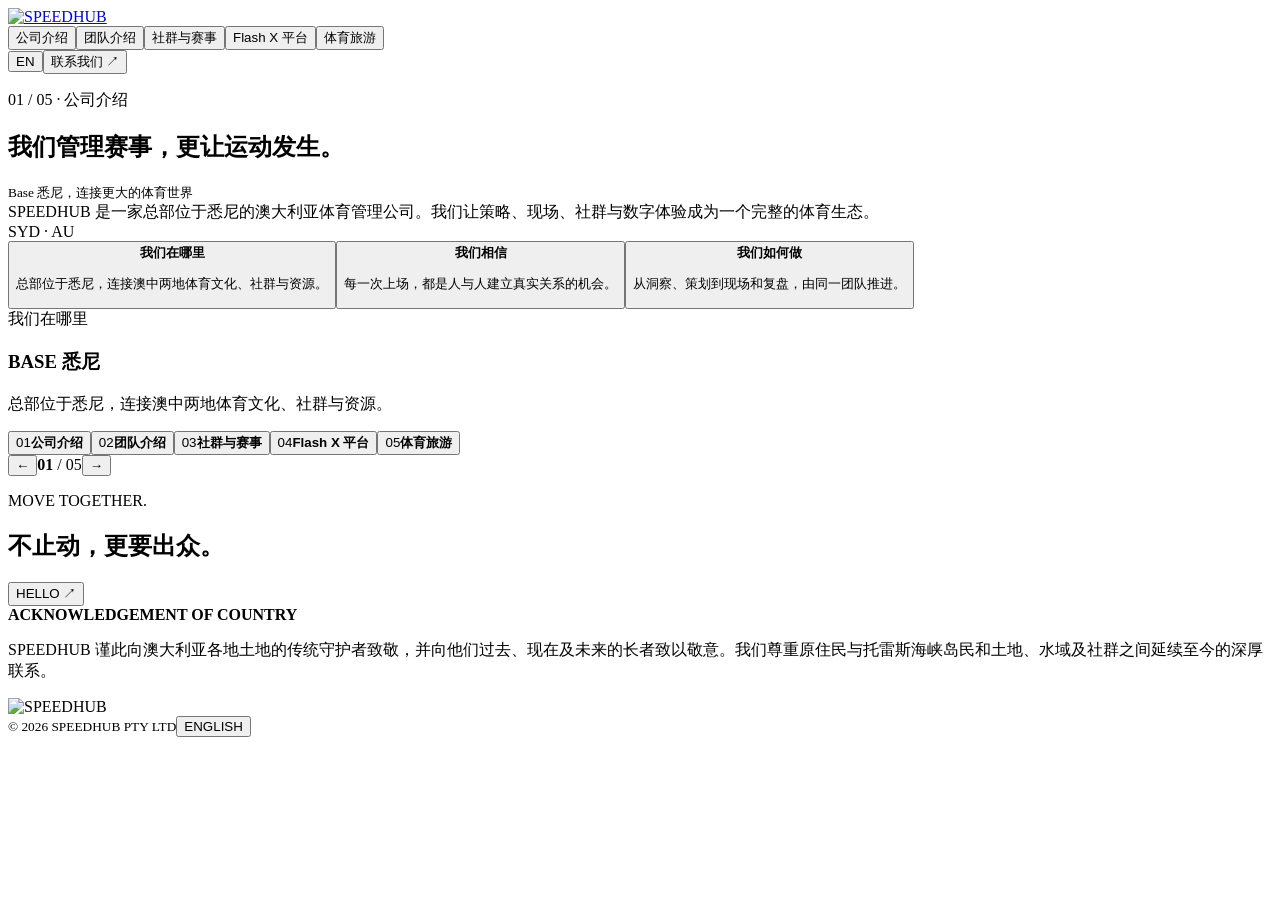
==== commit b2619a3f: "Publish clean about options" ====
--- a/speedhub-github-pages/index.html
+++ b/speedhub-github-pages/index.html
@@ -1,2 +1,2 @@
-<!DOCTYPE html><html lang="zh-CN"><head><meta charSet="utf-8"/><meta name="viewport" content="width=device-width, initial-scale=1"/><link rel="stylesheet" href="/_next/static/css/index.BKTDXoUy.css" data-rsc-css-href="/_next/static/css/index.BKTDXoUy.css" data-precedence="vite-rsc/importer-resources"/><link rel="modulepreload" fetchPriority="low" href="/_next/static/chunks/index-wN4KsHMc.js"/><script src="/_next/static/chunks/rolldown-runtime-C60lm6uB.js" type="module" async=""></script><script src="/_next/static/chunks/framework-BgSIrAUN.js" type="module" async=""></script><link rel="modulepreload" href="/_next/static/chunks/layout-segment-context-BeuzkjjX.js" crossorigin=""/><link rel="modulepreload" href="/_next/static/chunks/page-D4CBr23d.js" crossorigin=""/><title>SPEEDHUB — 让运动连接更多人</title><meta name="description" content="总部位于悉尼的澳大利亚体育管理公司，专注社群活动、大型赛事、志愿者团队、Flash X 数字化体育活动平台与体育旅游。"/><meta name="robots" content="index, follow"/><meta property="og:title" content="SPEEDHUB — Move Together"/><meta property="og:description" content="悉尼体育管理公司｜社群活动、大型赛事、志愿者团队、Flash X 与体育旅游。"/><meta property="og:url" content="https://speedhubsports.com"/><meta property="og:site_name" content="SPEEDHUB"/><meta property="og:type" content="website"/><meta property="og:locale" content="zh_CN"/><meta property="og:image" content="https://speedhubsports.com/og.png"/><meta property="og:image:width" content="1536"/><meta property="og:image:height" content="1024"/><meta property="og:image:alt" content="SPEEDHUB — Move Together"/><meta name="twitter:card" content="summary_large_image"/><meta name="twitter:title" content="SPEEDHUB — Move Together"/><meta name="twitter:description" content="悉尼体育管理公司｜社群活动、大型赛事、志愿者团队、Flash X 与体育旅游。"/><meta name="twitter:image" content="https://speedhubsports.com/og.png"/><link rel="shortcut icon" href="/favicon.svg"/><link rel="icon" href="/favicon.svg"/><link rel="canonical" href="https://speedhubsports.com"/><script>Object.assign(((self[Symbol.for("vinext.navigationRuntime")]??={bootstrap:{routeManifest:null},functions:{}}).bootstrap.rsc??={rsc:[]}),{params:{},nav:{"pathname":"/","searchParams":[]}})</script><link rel="modulepreload" href="/_next/static/chunks/index-wN4KsHMc.js" />
-</head><body><main class="conceptSite chapter-about"><nav class="conceptNav"><a class="conceptLogo" href="#top" aria-label="SPEEDHUB 首页"><img src="/speedhub-logo-transparent.png" alt="SPEEDHUB"/></a><div class="chapterNav"><button class="active">公司介绍</button><button class="">团队介绍</button><button class="">社群与赛事</button><button class="">Flash X 平台</button><button class="">体育旅游</button></div><div class="navTools"><button>EN</button><button class="contactTrigger">联系我们<!-- --> ↗</button></div></nav><section class="conceptStage" id="top"><div class="chapterBackground"><i></i><i></i><i></i></div><header class="chapterCopy"><p>0<!-- -->1<!-- --> / 05 · <!-- -->公司介绍</p><h1><span>我们管理赛事，</span><span>更让运动发生。</span></h1><small>Base 悉尼，连接更大的体育世界</small><div>SPEEDHUB 是一家总部位于悉尼的澳大利亚体育管理公司。我们让策略、现场、社群与数字体验成为一个完整的体育生态。</div></header><div class="moduleWrap"><div class="chapterModule aboutModule"><div class="shuttleScene" aria-hidden="true"><div class="shuttle"><i></i><i></i><i></i><i></i><i></i></div><span>SYD · AU</span></div><div class="moduleControls chapterSelector"><button class="active"><small>BASE 悉尼</small><b>我们在哪里</b><p>总部位于悉尼，连接澳中两地体育文化、社群与资源。</p></button><button class=""><small>参与即连接</small><b>我们相信</b><p>每一次上场，都是人与人建立真实关系的机会。</p></button><button class=""><small>全链路负责</small><b>我们如何做</b><p>从洞察、策划到现场和复盘，由同一团队推进。</p></button></div><article class="moduleReadout chapterDetailReadout"><span>我们在哪里</span><h3>BASE 悉尼</h3><p>总部位于悉尼，连接澳中两地体育文化、社群与资源。</p></article></div></div><aside class="sportRail" aria-label="网站章节"><button class="active"><span>0<!-- -->1</span><b>公司介绍</b></button><button class=""><span>0<!-- -->2</span><b>团队介绍</b></button><button class=""><span>0<!-- -->3</span><b>社群与赛事</b></button><button class=""><span>0<!-- -->4</span><b>Flash X 平台</b></button><button class=""><span>0<!-- -->5</span><b>体育旅游</b></button></aside><div class="chapterArrows"><button aria-label="上一章节">←</button><span><b>0<!-- -->1</b> / 05</span><button aria-label="下一章节">→</button></div></section><footer class="conceptFooter"><div class="footerLead"><p>MOVE TOGETHER.</p><h2>不止动，更要出众。</h2><button>HELLO ↗</button></div><div class="acknowledgement"><b>ACKNOWLEDGEMENT OF COUNTRY</b><p>SPEEDHUB 谨此向澳大利亚各地土地的传统守护者致敬，并向他们过去、现在及未来的长者致以敬意。我们尊重原住民与托雷斯海峡岛民和土地、水域及社群之间延续至今的深厚联系。</p></div><div class="footerBase"><div class="footerLogo"><img src="/speedhub-logo-transparent.png" alt="SPEEDHUB"/></div><small>© 2026 SPEEDHUB PTY LTD</small><button>ENGLISH</button></div></footer></main><script type="module" src="/_next/static/chunks/index-wN4KsHMc.js" id="_R_" async=""></script><script>((self[Symbol.for("vinext.navigationRuntime")]??={bootstrap:{routeManifest:null},functions:{}}).bootstrap.rsc??={rsc:[]}).rsc.push("2:I[\"665e12b0c064\",[],\"Children\",1]\n")</script><script>((self[Symbol.for("vinext.navigationRuntime")]??={bootstrap:{routeManifest:null},functions:{}}).bootstrap.rsc??={rsc:[]}).rsc.push("3:I[\"0c849aaf347d\",[],\"GlobalErrorBoundary\",1]\n")</script><script>((self[Symbol.for("vinext.navigationRuntime")]??={bootstrap:{routeManifest:null},functions:{}}).bootstrap.rsc??={rsc:[]}).rsc.push("4:I[\"becbbbeadc9b\",[],\"default\",1]\n")</script><script>((self[Symbol.for("vinext.navigationRuntime")]??={bootstrap:{routeManifest:null},functions:{}}).bootstrap.rsc??={rsc:[]}).rsc.push("5:I[\"0c849aaf347d\",[],\"ErrorBoundary\",1]\n")</script><script>((self[Symbol.for("vinext.navigationRuntime")]??={bootstrap:{routeManifest:null},functions:{}}).bootstrap.rsc??={rsc:[]}).rsc.push("6:I[\"757ae097eb41\",[],\"LayoutSegmentProvider\",1]\n")</script><script>((self[Symbol.for("vinext.navigationRuntime")]??={bootstrap:{routeManifest:null},functions:{}}).bootstrap.rsc??={rsc:[]}).rsc.push("7:I[\"665e12b0c064\",[],\"Slot\",1]\n")</script><script>((self[Symbol.for("vinext.navigationRuntime")]??={bootstrap:{routeManifest:null},functions:{}}).bootstrap.rsc??={rsc:[]}).rsc.push("8:I[\"a38a13628f7a\",[],\"AppRouterScrollTarget\",1]\n")</script><script>((self[Symbol.for("vinext.navigationRuntime")]??={bootstrap:{routeManifest:null},functions:{}}).bootstrap.rsc??={rsc:[]}).rsc.push("9:I[\"0c849aaf347d\",[],\"RedirectBoundary\",1]\n")</script><script>((self[Symbol.for("vinext.navigationRuntime")]??={bootstrap:{routeManifest:null},functions:{}}).bootstrap.rsc??={rsc:[]}).rsc.push(":HL[\"/_next/static/css/index.BKTDXoUy.css\",\"style\"     ]\n")</script><script>((self[Symbol.for("vinext.navigationRuntime")]??={bootstrap:{routeManifest:null},functions:{}}).bootstrap.rsc??={rsc:[]}).rsc.push("0:{\"__route\":\"route:/\",\"__interceptionContext\":null,\"__layoutIds\":[\"layout:/\"],\"__rootLayout\":\"/\",\"__sourcePage\":\"/page\",\"page:/\":\"$L1\",\"layout:/\":[[[[\"$\",\"link\",\"css:/_next/static/css/index.BKTDXoUy.css\",{\"rel\":\"stylesheet\",\"precedence\":\"vite-rsc/importer-resources\",\"href\":\"/_next/static/css/index.BKTDXoUy.css\",\"data-rsc-css-href\":\"/_next/static/css/index.BKTDXoUy.css\"}],\"$undefined\"],[\"$\",\"html\",null,{\"lang\":\"zh-CN\",\"children\":[\"$\",\"body\",null,{\"children\":[\"$\",\"$L2\",null,{}]}]}]],null],\"route:/\":[[[\"$\",\"meta\",null,{\"charSet\":\"utf-8\"}],[[\"$\",\"title\",\"0\",{\"children\":\"SPEEDHUB — 让运动连接更多人\"}],[\"$\",\"meta\",\"1\",{\"name\":\"description\",\"content\":\"总部位于悉尼的澳大利亚体育管理公司，专注社群活动、大型赛事、志愿者团队、Flash X 数字化体育活动平台与体育旅游。\"}],[\"$\",\"meta\",\"2\",{\"name\":\"robots\",\"content\":\"index, follow\"}],[\"$\",\"meta\",\"3\",{\"property\":\"og:title\",\"content\":\"SPEEDHUB — Move Together\"}],[\"$\",\"meta\",\"4\",{\"property\":\"og:description\",\"content\":\"悉尼体育管理公司｜社群活动、大型赛事、志愿者团队、Flash X 与体育旅游。\"}],[\"$\",\"meta\",\"5\",{\"property\":\"og:url\",\"content\":\"https://speedhubsports.com\"}],[\"$\",\"meta\",\"6\",{\"property\":\"og:site_name\",\"content\":\"SPEEDHUB\"}],[\"$\",\"meta\",\"7\",{\"property\":\"og:type\",\"content\":\"website\"}],[\"$\",\"meta\",\"8\",{\"property\":\"og:locale\",\"content\":\"zh_CN\"}],[\"$\",\"meta\",\"9\",{\"property\":\"og:image\",\"content\":\"https://speedhubsports.com/og.png\"}],[\"$\",\"meta\",\"10\",{\"property\":\"og:image:width\",\"content\":\"1536\"}],[\"$\",\"meta\",\"11\",{\"property\":\"og:image:height\",\"content\":\"1024\"}],[\"$\",\"meta\",\"12\",{\"property\":\"og:image:alt\",\"content\":\"SPEEDHUB — Move Together\"}],[\"$\",\"meta\",\"13\",{\"name\":\"twitter:card\",\"content\":\"summary_large_image\"}],[\"$\",\"meta\",\"14\",{\"name\":\"twitter:title\",\"content\":\"SPEEDHUB — Move Together\"}],[\"$\",\"meta\",\"15\",{\"name\":\"twitter:description\",\"content\":\"悉尼体育管理公司｜社群活动、大型赛事、志愿者团队、Flash X 与体育旅游。\"}],[\"$\",\"meta\",\"16\",{\"name\":\"twitter:image\",\"content\":\"https://speedhubsports.com/og.png\"}],[\"$\",\"link\",\"17\",{\"rel\":\"shortcut icon\",\"href\":\"/favicon.svg\"}],[\"$\",\"link\",\"18\",{\"rel\":\"icon\",\"href\":\"/favicon.svg\"}],[\"$\",\"link\",\"19\",{\"rel\":\"canonical\",\"href\":\"https://speedhubsports.com\"}]],[[\"$\",\"meta\",\"0\",{\"name\":\"viewport\",\"content\":\"width=device-width, initial-scale=1\"}]]],[\"$\",\"$L3\",null,{\"fallback\":\"$4\",\"children\":[\"$\",\"$L5\",null,{\"fallback\":\"$4\",\"children\":[\"$\",\"$L6\",null,{\"providerId\":\"layout:/\",\"segmentMap\":{\"children\":[]},\"children\":[\"$\",\"$L7\",null,{\"id\":\"layout:/\",\"parallelSlots\":\"$undefined\",\"children\":[\"$\",\"$L8\",null,{\"children\":[\"$\",\"$L9\",null,{\"children\":[[\"$\",\"$L6\",null,{\"providerId\":\"page:/\",\"segmentMap\":{\"children\":[\"__PAGE__\"]},\"children\":[\"$\",\"$L7\",null,{\"id\":\"page:/\"}]}],null]}]}]}]}]}]}],null,null],\"__layoutFlags\":{\"layout:/\":\"s\"},\"__artifactCompatibility\":{\"schemaVersion\":1,\"graphVersion\":\"app-route-graph:1177fd80f83fa7b0\",\"deploymentVersion\":\"6a06d73c-95a7-4dd5-8b92-90a28ddc2c90\",\"appElementsSchemaVersion\":1,\"rscPayloadSchemaVersion\":1,\"rootBoundaryId\":\"/\",\"renderEpoch\":null},\"__renderObservation\":{\"schemaVersion\":1,\"output\":{\"kind\":\"app-rsc\",\"mountedSlotsFingerprint\":null,\"renderEpoch\":null,\"rootBoundaryId\":\"/\",\"routeId\":\"route:/\"},\"completeness\":\"partial\",\"boundaryOutcome\":{\"kind\":\"unknown\"},\"requestApis\":[{\"kind\":\"connection\",\"status\":\"unknown\"},{\"kind\":\"cookies\",\"status\":\"unknown\"},{\"kind\":\"draftMode\",\"status\":\"unknown\"},{\"kind\":\"headers\",\"status\":\"unknown\"},{\"kind\":\"params\",\"status\":\"unknown\"},{\"kind\":\"searchParams\",\"status\":\"unknown\"}],\"dynamicFetches\":[],\"cacheTags\":[\"/\",\"_N_T_/\",\"_N_T_/index\",\"_N_T_/layout\",\"_N_T_/page\"],\"pathTags\":[\"/\"],\"cacheability\":\"unknown\",\"downgrade\":{\"target\":\"freshRender\",\"reasons\":[{\"code\":\"CP_DOWNGRADE_CACHEABILITY_UNKNOWN\",\"target\":\"freshRender\"},{\"code\":\"CP_DOWNGRADE_INCOMPLETE_OBSERVATION\",\"completeness\":\"partial\",\"target\":\"freshRender\"},{\"code\":\"CP_DOWNGRADE_UNKNOWN_REQUEST_API\",\"requestApi\":\"connection\",\"target\":\"freshRender\"},{\"code\":\"CP_DOWNGRADE_UNKNOWN_REQUEST_API\",\"requestApi\":\"cookies\",\"target\":\"freshRender\"},{\"code\":\"CP_DOWNGRADE_UNKNOWN_REQUEST_API\",\"requestApi\":\"draftMode\",\"target\":\"freshRender\"},{\"code\":\"CP_DOWNGRADE_UNKNOWN_REQUEST_API\",\"requestApi\":\"headers\",\"target\":\"freshRender\"},{\"code\":\"CP_DOWNGRADE_UNKNOWN_REQUEST_API\",\"requestApi\":\"params\",\"target\":\"freshRender\"},{\"code\":\"CP_DOWNGRADE_UNKNOWN_REQUEST_API\",\"requestApi\":\"searchParams\",\"target\":\"freshRender\"}],\"fallback\":{\"kind\":\"breakerFallback\",\"code\":\"CP_PRIVATE_DYNAMIC_DOWNGRADE\",\"mode\":\"renderFresh\",\"scope\":\"affectedOutput\",\"fields\":{\"reasonCodes\":[\"CP_DOWNGRADE_CACHEABILITY_UNKNOWN\",\"CP_DOWNGRADE_INCOMPLETE_OBSERVATION\",\"CP_DOWNGRADE_UNKNOWN_REQUEST_API\",\"CP_DOWNGRADE_UNKNOWN_REQUEST_API\",\"CP_DOWNGRADE_UNKNOWN_REQUEST_API\",\"CP_DOWNGRADE_UNKNOWN_REQUEST_API\",\"CP_DOWNGRADE_UNKNOWN_REQUEST_API\",\"CP_DOWNGRADE_UNKNOWN_REQUEST_API\"],\"target\":\"freshRender\"}},\"isPublicCacheCandidate\":false}}}\n")</script><script>((self[Symbol.for("vinext.navigationRuntime")]??={bootstrap:{routeManifest:null},functions:{}}).bootstrap.rsc??={rsc:[]}).rsc.push("a:I[\"6efdf509a785\",[],\"default\",1]\n")</script><script>((self[Symbol.for("vinext.navigationRuntime")]??={bootstrap:{routeManifest:null},functions:{}}).bootstrap.rsc??={rsc:[]}).rsc.push("1:[\"$\",\"$La\",null,{\"params\":\"$@b\",\"searchParams\":\"$@c\"}]\n")</script><script>((self[Symbol.for("vinext.navigationRuntime")]??={bootstrap:{routeManifest:null},functions:{}}).bootstrap.rsc??={rsc:[]}).rsc.push("b:{}\n")</script><script>((self[Symbol.for("vinext.navigationRuntime")]??={bootstrap:{routeManifest:null},functions:{}}).bootstrap.rsc??={rsc:[]}).rsc.push("c:{}\n")</script><script>Object.assign(((self[Symbol.for("vinext.navigationRuntime")]??={bootstrap:{routeManifest:null},functions:{}}).bootstrap.rsc??={rsc:[]}),{"initialCacheKind":"dynamic"});((self[Symbol.for("vinext.navigationRuntime")]??={bootstrap:{routeManifest:null},functions:{}}).bootstrap.rsc??={rsc:[]}).done=true</script></body></html>+<!DOCTYPE html><html lang="zh-CN"><head><meta charSet="utf-8"/><meta name="viewport" content="width=device-width, initial-scale=1"/><link rel="stylesheet" href="/_next/static/css/index.C9JLw660.css" data-rsc-css-href="/_next/static/css/index.C9JLw660.css" data-precedence="vite-rsc/importer-resources"/><link rel="modulepreload" fetchPriority="low" href="/_next/static/chunks/index-Ch3GeOkT.js"/><script src="/_next/static/chunks/rolldown-runtime-C60lm6uB.js" type="module" async=""></script><script src="/_next/static/chunks/framework-BgSIrAUN.js" type="module" async=""></script><link rel="modulepreload" href="/_next/static/chunks/layout-segment-context-PBdFnI0I.js" crossorigin=""/><link rel="modulepreload" href="/_next/static/chunks/page-4wG2w4Ca.js" crossorigin=""/><title>SPEEDHUB — 让运动连接更多人</title><meta name="description" content="总部位于悉尼的澳大利亚体育管理公司，专注社群活动、大型赛事、志愿者团队、Flash X 数字化体育活动平台与体育旅游。"/><meta name="robots" content="index, follow"/><meta property="og:title" content="SPEEDHUB — Move Together"/><meta property="og:description" content="悉尼体育管理公司｜社群活动、大型赛事、志愿者团队、Flash X 与体育旅游。"/><meta property="og:url" content="https://speedhubsports.com"/><meta property="og:site_name" content="SPEEDHUB"/><meta property="og:type" content="website"/><meta property="og:locale" content="zh_CN"/><meta property="og:image" content="https://speedhubsports.com/og.png"/><meta property="og:image:width" content="1536"/><meta property="og:image:height" content="1024"/><meta property="og:image:alt" content="SPEEDHUB — Move Together"/><meta name="twitter:card" content="summary_large_image"/><meta name="twitter:title" content="SPEEDHUB — Move Together"/><meta name="twitter:description" content="悉尼体育管理公司｜社群活动、大型赛事、志愿者团队、Flash X 与体育旅游。"/><meta name="twitter:image" content="https://speedhubsports.com/og.png"/><link rel="shortcut icon" href="/favicon.svg"/><link rel="icon" href="/favicon.svg"/><link rel="canonical" href="https://speedhubsports.com"/><script>Object.assign(((self[Symbol.for("vinext.navigationRuntime")]??={bootstrap:{routeManifest:null},functions:{}}).bootstrap.rsc??={rsc:[]}),{params:{},nav:{"pathname":"/","searchParams":[]}})</script><link rel="modulepreload" href="/_next/static/chunks/index-Ch3GeOkT.js" />
+</head><body><main class="conceptSite chapter-about"><nav class="conceptNav"><a class="conceptLogo" href="#top" aria-label="SPEEDHUB 首页"><img src="/speedhub-logo-transparent.png" alt="SPEEDHUB"/></a><div class="chapterNav"><button class="active">公司介绍</button><button class="">团队介绍</button><button class="">社群与赛事</button><button class="">Flash X 平台</button><button class="">体育旅游</button></div><div class="navTools"><button>EN</button><button class="contactTrigger">联系我们<!-- --> ↗</button></div></nav><section class="conceptStage" id="top"><div class="chapterBackground"><i></i><i></i><i></i></div><header class="chapterCopy"><p>0<!-- -->1<!-- --> / 05 · <!-- -->公司介绍</p><h1><span>我们管理赛事，</span><span>更让运动发生。</span></h1><small>Base 悉尼，连接更大的体育世界</small><div>SPEEDHUB 是一家总部位于悉尼的澳大利亚体育管理公司。我们让策略、现场、社群与数字体验成为一个完整的体育生态。</div></header><div class="moduleWrap"><div class="chapterModule aboutModule"><div class="shuttleScene" aria-hidden="true"><div class="shuttle"><i></i><i></i><i></i><i></i><i></i></div><span>SYD · AU</span></div><div class="moduleControls chapterSelector aboutSelector"><button class="active"><b>我们在哪里</b><p>总部位于悉尼，连接澳中两地体育文化、社群与资源。</p></button><button class=""><b>我们相信</b><p>每一次上场，都是人与人建立真实关系的机会。</p></button><button class=""><b>我们如何做</b><p>从洞察、策划到现场和复盘，由同一团队推进。</p></button></div><article class="moduleReadout chapterDetailReadout"><span>我们在哪里</span><h3>BASE 悉尼</h3><p>总部位于悉尼，连接澳中两地体育文化、社群与资源。</p></article></div></div><aside class="sportRail" aria-label="网站章节"><button class="active"><span>0<!-- -->1</span><b>公司介绍</b></button><button class=""><span>0<!-- -->2</span><b>团队介绍</b></button><button class=""><span>0<!-- -->3</span><b>社群与赛事</b></button><button class=""><span>0<!-- -->4</span><b>Flash X 平台</b></button><button class=""><span>0<!-- -->5</span><b>体育旅游</b></button></aside><div class="chapterArrows"><button aria-label="上一章节">←</button><span><b>0<!-- -->1</b> / 05</span><button aria-label="下一章节">→</button></div></section><footer class="conceptFooter"><div class="footerLead"><p>MOVE TOGETHER.</p><h2>不止动，更要出众。</h2><button>HELLO ↗</button></div><div class="acknowledgement"><b>ACKNOWLEDGEMENT OF COUNTRY</b><p>SPEEDHUB 谨此向澳大利亚各地土地的传统守护者致敬，并向他们过去、现在及未来的长者致以敬意。我们尊重原住民与托雷斯海峡岛民和土地、水域及社群之间延续至今的深厚联系。</p></div><div class="footerBase"><div class="footerLogo"><img src="/speedhub-logo-transparent.png" alt="SPEEDHUB"/></div><small>© 2026 SPEEDHUB PTY LTD</small><button>ENGLISH</button></div></footer></main><script type="module" src="/_next/static/chunks/index-Ch3GeOkT.js" id="_R_" async=""></script><script>((self[Symbol.for("vinext.navigationRuntime")]??={bootstrap:{routeManifest:null},functions:{}}).bootstrap.rsc??={rsc:[]}).rsc.push("2:I[\"665e12b0c064\",[],\"Children\",1]\n")</script><script>((self[Symbol.for("vinext.navigationRuntime")]??={bootstrap:{routeManifest:null},functions:{}}).bootstrap.rsc??={rsc:[]}).rsc.push("3:I[\"0c849aaf347d\",[],\"GlobalErrorBoundary\",1]\n")</script><script>((self[Symbol.for("vinext.navigationRuntime")]??={bootstrap:{routeManifest:null},functions:{}}).bootstrap.rsc??={rsc:[]}).rsc.push("4:I[\"becbbbeadc9b\",[],\"default\",1]\n")</script><script>((self[Symbol.for("vinext.navigationRuntime")]??={bootstrap:{routeManifest:null},functions:{}}).bootstrap.rsc??={rsc:[]}).rsc.push("5:I[\"0c849aaf347d\",[],\"ErrorBoundary\",1]\n")</script><script>((self[Symbol.for("vinext.navigationRuntime")]??={bootstrap:{routeManifest:null},functions:{}}).bootstrap.rsc??={rsc:[]}).rsc.push("6:I[\"757ae097eb41\",[],\"LayoutSegmentProvider\",1]\n")</script><script>((self[Symbol.for("vinext.navigationRuntime")]??={bootstrap:{routeManifest:null},functions:{}}).bootstrap.rsc??={rsc:[]}).rsc.push("7:I[\"665e12b0c064\",[],\"Slot\",1]\n")</script><script>((self[Symbol.for("vinext.navigationRuntime")]??={bootstrap:{routeManifest:null},functions:{}}).bootstrap.rsc??={rsc:[]}).rsc.push("8:I[\"a38a13628f7a\",[],\"AppRouterScrollTarget\",1]\n")</script><script>((self[Symbol.for("vinext.navigationRuntime")]??={bootstrap:{routeManifest:null},functions:{}}).bootstrap.rsc??={rsc:[]}).rsc.push("9:I[\"0c849aaf347d\",[],\"RedirectBoundary\",1]\n")</script><script>((self[Symbol.for("vinext.navigationRuntime")]??={bootstrap:{routeManifest:null},functions:{}}).bootstrap.rsc??={rsc:[]}).rsc.push(":HL[\"/_next/static/css/index.C9JLw660.css\",\"style\"     ]\n")</script><script>((self[Symbol.for("vinext.navigationRuntime")]??={bootstrap:{routeManifest:null},functions:{}}).bootstrap.rsc??={rsc:[]}).rsc.push("0:{\"__route\":\"route:/\",\"__interceptionContext\":null,\"__layoutIds\":[\"layout:/\"],\"__rootLayout\":\"/\",\"__sourcePage\":\"/page\",\"page:/\":\"$L1\",\"layout:/\":[[[[\"$\",\"link\",\"css:/_next/static/css/index.C9JLw660.css\",{\"rel\":\"stylesheet\",\"precedence\":\"vite-rsc/importer-resources\",\"href\":\"/_next/static/css/index.C9JLw660.css\",\"data-rsc-css-href\":\"/_next/static/css/index.C9JLw660.css\"}],\"$undefined\"],[\"$\",\"html\",null,{\"lang\":\"zh-CN\",\"children\":[\"$\",\"body\",null,{\"children\":[\"$\",\"$L2\",null,{}]}]}]],null],\"route:/\":[[[\"$\",\"meta\",null,{\"charSet\":\"utf-8\"}],[[\"$\",\"title\",\"0\",{\"children\":\"SPEEDHUB — 让运动连接更多人\"}],[\"$\",\"meta\",\"1\",{\"name\":\"description\",\"content\":\"总部位于悉尼的澳大利亚体育管理公司，专注社群活动、大型赛事、志愿者团队、Flash X 数字化体育活动平台与体育旅游。\"}],[\"$\",\"meta\",\"2\",{\"name\":\"robots\",\"content\":\"index, follow\"}],[\"$\",\"meta\",\"3\",{\"property\":\"og:title\",\"content\":\"SPEEDHUB — Move Together\"}],[\"$\",\"meta\",\"4\",{\"property\":\"og:description\",\"content\":\"悉尼体育管理公司｜社群活动、大型赛事、志愿者团队、Flash X 与体育旅游。\"}],[\"$\",\"meta\",\"5\",{\"property\":\"og:url\",\"content\":\"https://speedhubsports.com\"}],[\"$\",\"meta\",\"6\",{\"property\":\"og:site_name\",\"content\":\"SPEEDHUB\"}],[\"$\",\"meta\",\"7\",{\"property\":\"og:type\",\"content\":\"website\"}],[\"$\",\"meta\",\"8\",{\"property\":\"og:locale\",\"content\":\"zh_CN\"}],[\"$\",\"meta\",\"9\",{\"property\":\"og:image\",\"content\":\"https://speedhubsports.com/og.png\"}],[\"$\",\"meta\",\"10\",{\"property\":\"og:image:width\",\"content\":\"1536\"}],[\"$\",\"meta\",\"11\",{\"property\":\"og:image:height\",\"content\":\"1024\"}],[\"$\",\"meta\",\"12\",{\"property\":\"og:image:alt\",\"content\":\"SPEEDHUB — Move Together\"}],[\"$\",\"meta\",\"13\",{\"name\":\"twitter:card\",\"content\":\"summary_large_image\"}],[\"$\",\"meta\",\"14\",{\"name\":\"twitter:title\",\"content\":\"SPEEDHUB — Move Together\"}],[\"$\",\"meta\",\"15\",{\"name\":\"twitter:description\",\"content\":\"悉尼体育管理公司｜社群活动、大型赛事、志愿者团队、Flash X 与体育旅游。\"}],[\"$\",\"meta\",\"16\",{\"name\":\"twitter:image\",\"content\":\"https://speedhubsports.com/og.png\"}],[\"$\",\"link\",\"17\",{\"rel\":\"shortcut icon\",\"href\":\"/favicon.svg\"}],[\"$\",\"link\",\"18\",{\"rel\":\"icon\",\"href\":\"/favicon.svg\"}],[\"$\",\"link\",\"19\",{\"rel\":\"canonical\",\"href\":\"https://speedhubsports.com\"}]],[[\"$\",\"meta\",\"0\",{\"name\":\"viewport\",\"content\":\"width=device-width, initial-scale=1\"}]]],[\"$\",\"$L3\",null,{\"fallback\":\"$4\",\"children\":[\"$\",\"$L5\",null,{\"fallback\":\"$4\",\"children\":[\"$\",\"$L6\",null,{\"providerId\":\"layout:/\",\"segmentMap\":{\"children\":[]},\"children\":[\"$\",\"$L7\",null,{\"id\":\"layout:/\",\"parallelSlots\":\"$undefined\",\"children\":[\"$\",\"$L8\",null,{\"children\":[\"$\",\"$L9\",null,{\"children\":[[\"$\",\"$L6\",null,{\"providerId\":\"page:/\",\"segmentMap\":{\"children\":[\"__PAGE__\"]},\"children\":[\"$\",\"$L7\",null,{\"id\":\"page:/\"}]}],null]}]}]}]}]}]}],null,null],\"__layoutFlags\":{\"layout:/\":\"s\"},\"__artifactCompatibility\":{\"schemaVersion\":1,\"graphVersion\":\"app-route-graph:1177fd80f83fa7b0\",\"deploymentVersion\":\"5e5a3b04-2777-4d9f-a8c0-c28bc4811311\",\"appElementsSchemaVersion\":1,\"rscPayloadSchemaVersion\":1,\"rootBoundaryId\":\"/\",\"renderEpoch\":null},\"__renderObservation\":{\"schemaVersion\":1,\"output\":{\"kind\":\"app-rsc\",\"mountedSlotsFingerprint\":null,\"renderEpoch\":null,\"rootBoundaryId\":\"/\",\"routeId\":\"route:/\"},\"completeness\":\"partial\",\"boundaryOutcome\":{\"kind\":\"unknown\"},\"requestApis\":[{\"kind\":\"connection\",\"status\":\"unknown\"},{\"kind\":\"cookies\",\"status\":\"unknown\"},{\"kind\":\"draftMode\",\"status\":\"unknown\"},{\"kind\":\"headers\",\"status\":\"unknown\"},{\"kind\":\"params\",\"status\":\"unknown\"},{\"kind\":\"searchParams\",\"status\":\"unknown\"}],\"dynamicFetches\":[],\"cacheTags\":[\"/\",\"_N_T_/\",\"_N_T_/index\",\"_N_T_/layout\",\"_N_T_/page\"],\"pathTags\":[\"/\"],\"cacheability\":\"unknown\",\"downgrade\":{\"target\":\"freshRender\",\"reasons\":[{\"code\":\"CP_DOWNGRADE_CACHEABILITY_UNKNOWN\",\"target\":\"freshRender\"},{\"code\":\"CP_DOWNGRADE_INCOMPLETE_OBSERVATION\",\"completeness\":\"partial\",\"target\":\"freshRender\"},{\"code\":\"CP_DOWNGRADE_UNKNOWN_REQUEST_API\",\"requestApi\":\"connection\",\"target\":\"freshRender\"},{\"code\":\"CP_DOWNGRADE_UNKNOWN_REQUEST_API\",\"requestApi\":\"cookies\",\"target\":\"freshRender\"},{\"code\":\"CP_DOWNGRADE_UNKNOWN_REQUEST_API\",\"requestApi\":\"draftMode\",\"target\":\"freshRender\"},{\"code\":\"CP_DOWNGRADE_UNKNOWN_REQUEST_API\",\"requestApi\":\"headers\",\"target\":\"freshRender\"},{\"code\":\"CP_DOWNGRADE_UNKNOWN_REQUEST_API\",\"requestApi\":\"params\",\"target\":\"freshRender\"},{\"code\":\"CP_DOWNGRADE_UNKNOWN_REQUEST_API\",\"requestApi\":\"searchParams\",\"target\":\"freshRender\"}],\"fallback\":{\"kind\":\"breakerFallback\",\"code\":\"CP_PRIVATE_DYNAMIC_DOWNGRADE\",\"mode\":\"renderFresh\",\"scope\":\"affectedOutput\",\"fields\":{\"reasonCodes\":[\"CP_DOWNGRADE_CACHEABILITY_UNKNOWN\",\"CP_DOWNGRADE_INCOMPLETE_OBSERVATION\",\"CP_DOWNGRADE_UNKNOWN_REQUEST_API\",\"CP_DOWNGRADE_UNKNOWN_REQUEST_API\",\"CP_DOWNGRADE_UNKNOWN_REQUEST_API\",\"CP_DOWNGRADE_UNKNOWN_REQUEST_API\",\"CP_DOWNGRADE_UNKNOWN_REQUEST_API\",\"CP_DOWNGRADE_UNKNOWN_REQUEST_API\"],\"target\":\"freshRender\"}},\"isPublicCacheCandidate\":false}}}\n")</script><script>((self[Symbol.for("vinext.navigationRuntime")]??={bootstrap:{routeManifest:null},functions:{}}).bootstrap.rsc??={rsc:[]}).rsc.push("a:I[\"6efdf509a785\",[],\"default\",1]\n")</script><script>((self[Symbol.for("vinext.navigationRuntime")]??={bootstrap:{routeManifest:null},functions:{}}).bootstrap.rsc??={rsc:[]}).rsc.push("1:[\"$\",\"$La\",null,{\"params\":\"$@b\",\"searchParams\":\"$@c\"}]\n")</script><script>((self[Symbol.for("vinext.navigationRuntime")]??={bootstrap:{routeManifest:null},functions:{}}).bootstrap.rsc??={rsc:[]}).rsc.push("b:{}\n")</script><script>((self[Symbol.for("vinext.navigationRuntime")]??={bootstrap:{routeManifest:null},functions:{}}).bootstrap.rsc??={rsc:[]}).rsc.push("c:{}\n")</script><script>Object.assign(((self[Symbol.for("vinext.navigationRuntime")]??={bootstrap:{routeManifest:null},functions:{}}).bootstrap.rsc??={rsc:[]}),{"initialCacheKind":"dynamic"});((self[Symbol.for("vinext.navigationRuntime")]??={bootstrap:{routeManifest:null},functions:{}}).bootstrap.rsc??={rsc:[]}).done=true</script></body></html>
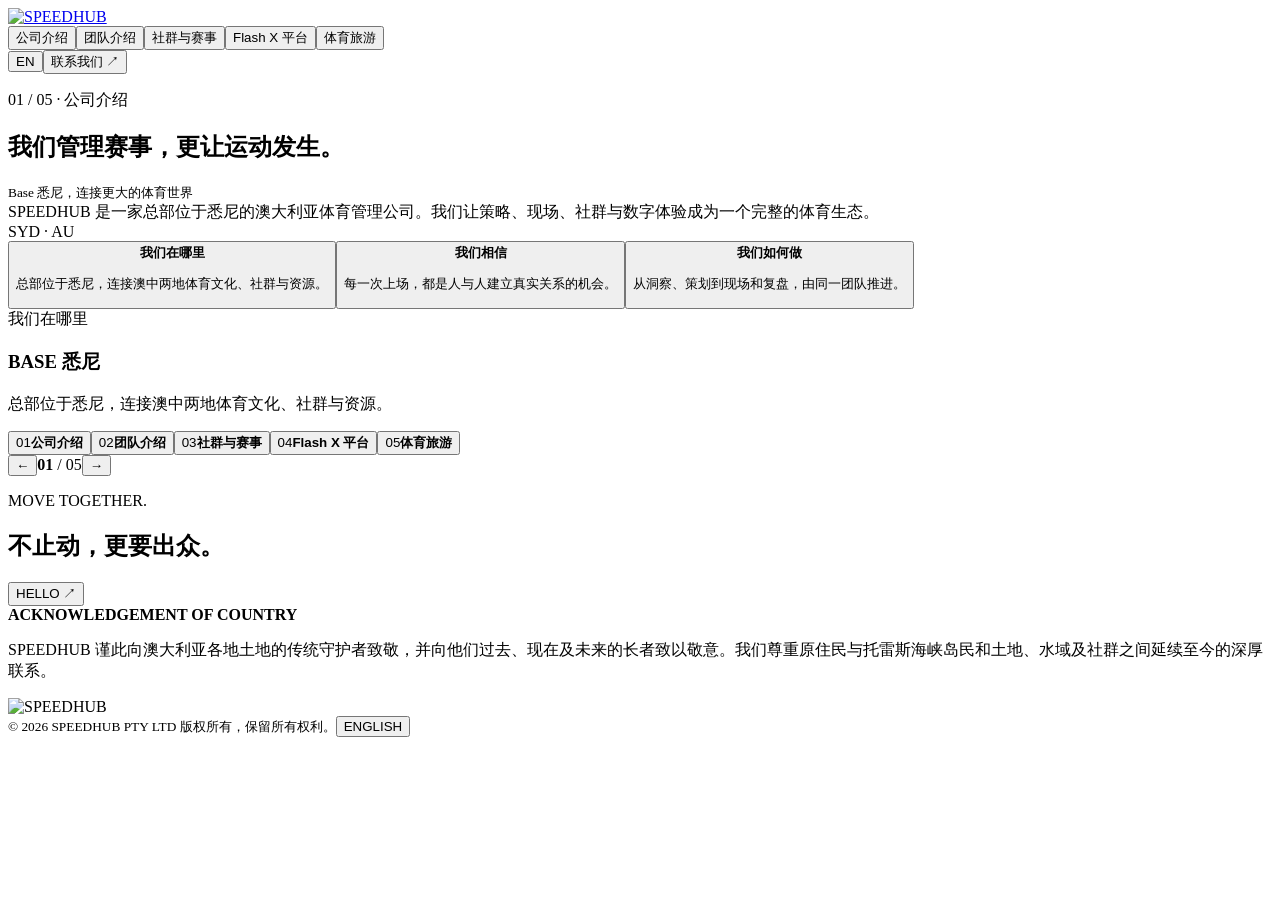
==== commit 1205a112: "Publish complete copyright notice" ====
--- a/speedhub-github-pages/index.html
+++ b/speedhub-github-pages/index.html
@@ -1,2 +1,2 @@
-<!DOCTYPE html><html lang="zh-CN"><head><meta charSet="utf-8"/><meta name="viewport" content="width=device-width, initial-scale=1"/><link rel="stylesheet" href="/_next/static/css/index.C9JLw660.css" data-rsc-css-href="/_next/static/css/index.C9JLw660.css" data-precedence="vite-rsc/importer-resources"/><link rel="modulepreload" fetchPriority="low" href="/_next/static/chunks/index-Ch3GeOkT.js"/><script src="/_next/static/chunks/rolldown-runtime-C60lm6uB.js" type="module" async=""></script><script src="/_next/static/chunks/framework-BgSIrAUN.js" type="module" async=""></script><link rel="modulepreload" href="/_next/static/chunks/layout-segment-context-PBdFnI0I.js" crossorigin=""/><link rel="modulepreload" href="/_next/static/chunks/page-4wG2w4Ca.js" crossorigin=""/><title>SPEEDHUB — 让运动连接更多人</title><meta name="description" content="总部位于悉尼的澳大利亚体育管理公司，专注社群活动、大型赛事、志愿者团队、Flash X 数字化体育活动平台与体育旅游。"/><meta name="robots" content="index, follow"/><meta property="og:title" content="SPEEDHUB — Move Together"/><meta property="og:description" content="悉尼体育管理公司｜社群活动、大型赛事、志愿者团队、Flash X 与体育旅游。"/><meta property="og:url" content="https://speedhubsports.com"/><meta property="og:site_name" content="SPEEDHUB"/><meta property="og:type" content="website"/><meta property="og:locale" content="zh_CN"/><meta property="og:image" content="https://speedhubsports.com/og.png"/><meta property="og:image:width" content="1536"/><meta property="og:image:height" content="1024"/><meta property="og:image:alt" content="SPEEDHUB — Move Together"/><meta name="twitter:card" content="summary_large_image"/><meta name="twitter:title" content="SPEEDHUB — Move Together"/><meta name="twitter:description" content="悉尼体育管理公司｜社群活动、大型赛事、志愿者团队、Flash X 与体育旅游。"/><meta name="twitter:image" content="https://speedhubsports.com/og.png"/><link rel="shortcut icon" href="/favicon.svg"/><link rel="icon" href="/favicon.svg"/><link rel="canonical" href="https://speedhubsports.com"/><script>Object.assign(((self[Symbol.for("vinext.navigationRuntime")]??={bootstrap:{routeManifest:null},functions:{}}).bootstrap.rsc??={rsc:[]}),{params:{},nav:{"pathname":"/","searchParams":[]}})</script><link rel="modulepreload" href="/_next/static/chunks/index-Ch3GeOkT.js" />
-</head><body><main class="conceptSite chapter-about"><nav class="conceptNav"><a class="conceptLogo" href="#top" aria-label="SPEEDHUB 首页"><img src="/speedhub-logo-transparent.png" alt="SPEEDHUB"/></a><div class="chapterNav"><button class="active">公司介绍</button><button class="">团队介绍</button><button class="">社群与赛事</button><button class="">Flash X 平台</button><button class="">体育旅游</button></div><div class="navTools"><button>EN</button><button class="contactTrigger">联系我们<!-- --> ↗</button></div></nav><section class="conceptStage" id="top"><div class="chapterBackground"><i></i><i></i><i></i></div><header class="chapterCopy"><p>0<!-- -->1<!-- --> / 05 · <!-- -->公司介绍</p><h1><span>我们管理赛事，</span><span>更让运动发生。</span></h1><small>Base 悉尼，连接更大的体育世界</small><div>SPEEDHUB 是一家总部位于悉尼的澳大利亚体育管理公司。我们让策略、现场、社群与数字体验成为一个完整的体育生态。</div></header><div class="moduleWrap"><div class="chapterModule aboutModule"><div class="shuttleScene" aria-hidden="true"><div class="shuttle"><i></i><i></i><i></i><i></i><i></i></div><span>SYD · AU</span></div><div class="moduleControls chapterSelector aboutSelector"><button class="active"><b>我们在哪里</b><p>总部位于悉尼，连接澳中两地体育文化、社群与资源。</p></button><button class=""><b>我们相信</b><p>每一次上场，都是人与人建立真实关系的机会。</p></button><button class=""><b>我们如何做</b><p>从洞察、策划到现场和复盘，由同一团队推进。</p></button></div><article class="moduleReadout chapterDetailReadout"><span>我们在哪里</span><h3>BASE 悉尼</h3><p>总部位于悉尼，连接澳中两地体育文化、社群与资源。</p></article></div></div><aside class="sportRail" aria-label="网站章节"><button class="active"><span>0<!-- -->1</span><b>公司介绍</b></button><button class=""><span>0<!-- -->2</span><b>团队介绍</b></button><button class=""><span>0<!-- -->3</span><b>社群与赛事</b></button><button class=""><span>0<!-- -->4</span><b>Flash X 平台</b></button><button class=""><span>0<!-- -->5</span><b>体育旅游</b></button></aside><div class="chapterArrows"><button aria-label="上一章节">←</button><span><b>0<!-- -->1</b> / 05</span><button aria-label="下一章节">→</button></div></section><footer class="conceptFooter"><div class="footerLead"><p>MOVE TOGETHER.</p><h2>不止动，更要出众。</h2><button>HELLO ↗</button></div><div class="acknowledgement"><b>ACKNOWLEDGEMENT OF COUNTRY</b><p>SPEEDHUB 谨此向澳大利亚各地土地的传统守护者致敬，并向他们过去、现在及未来的长者致以敬意。我们尊重原住民与托雷斯海峡岛民和土地、水域及社群之间延续至今的深厚联系。</p></div><div class="footerBase"><div class="footerLogo"><img src="/speedhub-logo-transparent.png" alt="SPEEDHUB"/></div><small>© 2026 SPEEDHUB PTY LTD</small><button>ENGLISH</button></div></footer></main><script type="module" src="/_next/static/chunks/index-Ch3GeOkT.js" id="_R_" async=""></script><script>((self[Symbol.for("vinext.navigationRuntime")]??={bootstrap:{routeManifest:null},functions:{}}).bootstrap.rsc??={rsc:[]}).rsc.push("2:I[\"665e12b0c064\",[],\"Children\",1]\n")</script><script>((self[Symbol.for("vinext.navigationRuntime")]??={bootstrap:{routeManifest:null},functions:{}}).bootstrap.rsc??={rsc:[]}).rsc.push("3:I[\"0c849aaf347d\",[],\"GlobalErrorBoundary\",1]\n")</script><script>((self[Symbol.for("vinext.navigationRuntime")]??={bootstrap:{routeManifest:null},functions:{}}).bootstrap.rsc??={rsc:[]}).rsc.push("4:I[\"becbbbeadc9b\",[],\"default\",1]\n")</script><script>((self[Symbol.for("vinext.navigationRuntime")]??={bootstrap:{routeManifest:null},functions:{}}).bootstrap.rsc??={rsc:[]}).rsc.push("5:I[\"0c849aaf347d\",[],\"ErrorBoundary\",1]\n")</script><script>((self[Symbol.for("vinext.navigationRuntime")]??={bootstrap:{routeManifest:null},functions:{}}).bootstrap.rsc??={rsc:[]}).rsc.push("6:I[\"757ae097eb41\",[],\"LayoutSegmentProvider\",1]\n")</script><script>((self[Symbol.for("vinext.navigationRuntime")]??={bootstrap:{routeManifest:null},functions:{}}).bootstrap.rsc??={rsc:[]}).rsc.push("7:I[\"665e12b0c064\",[],\"Slot\",1]\n")</script><script>((self[Symbol.for("vinext.navigationRuntime")]??={bootstrap:{routeManifest:null},functions:{}}).bootstrap.rsc??={rsc:[]}).rsc.push("8:I[\"a38a13628f7a\",[],\"AppRouterScrollTarget\",1]\n")</script><script>((self[Symbol.for("vinext.navigationRuntime")]??={bootstrap:{routeManifest:null},functions:{}}).bootstrap.rsc??={rsc:[]}).rsc.push("9:I[\"0c849aaf347d\",[],\"RedirectBoundary\",1]\n")</script><script>((self[Symbol.for("vinext.navigationRuntime")]??={bootstrap:{routeManifest:null},functions:{}}).bootstrap.rsc??={rsc:[]}).rsc.push(":HL[\"/_next/static/css/index.C9JLw660.css\",\"style\"     ]\n")</script><script>((self[Symbol.for("vinext.navigationRuntime")]??={bootstrap:{routeManifest:null},functions:{}}).bootstrap.rsc??={rsc:[]}).rsc.push("0:{\"__route\":\"route:/\",\"__interceptionContext\":null,\"__layoutIds\":[\"layout:/\"],\"__rootLayout\":\"/\",\"__sourcePage\":\"/page\",\"page:/\":\"$L1\",\"layout:/\":[[[[\"$\",\"link\",\"css:/_next/static/css/index.C9JLw660.css\",{\"rel\":\"stylesheet\",\"precedence\":\"vite-rsc/importer-resources\",\"href\":\"/_next/static/css/index.C9JLw660.css\",\"data-rsc-css-href\":\"/_next/static/css/index.C9JLw660.css\"}],\"$undefined\"],[\"$\",\"html\",null,{\"lang\":\"zh-CN\",\"children\":[\"$\",\"body\",null,{\"children\":[\"$\",\"$L2\",null,{}]}]}]],null],\"route:/\":[[[\"$\",\"meta\",null,{\"charSet\":\"utf-8\"}],[[\"$\",\"title\",\"0\",{\"children\":\"SPEEDHUB — 让运动连接更多人\"}],[\"$\",\"meta\",\"1\",{\"name\":\"description\",\"content\":\"总部位于悉尼的澳大利亚体育管理公司，专注社群活动、大型赛事、志愿者团队、Flash X 数字化体育活动平台与体育旅游。\"}],[\"$\",\"meta\",\"2\",{\"name\":\"robots\",\"content\":\"index, follow\"}],[\"$\",\"meta\",\"3\",{\"property\":\"og:title\",\"content\":\"SPEEDHUB — Move Together\"}],[\"$\",\"meta\",\"4\",{\"property\":\"og:description\",\"content\":\"悉尼体育管理公司｜社群活动、大型赛事、志愿者团队、Flash X 与体育旅游。\"}],[\"$\",\"meta\",\"5\",{\"property\":\"og:url\",\"content\":\"https://speedhubsports.com\"}],[\"$\",\"meta\",\"6\",{\"property\":\"og:site_name\",\"content\":\"SPEEDHUB\"}],[\"$\",\"meta\",\"7\",{\"property\":\"og:type\",\"content\":\"website\"}],[\"$\",\"meta\",\"8\",{\"property\":\"og:locale\",\"content\":\"zh_CN\"}],[\"$\",\"meta\",\"9\",{\"property\":\"og:image\",\"content\":\"https://speedhubsports.com/og.png\"}],[\"$\",\"meta\",\"10\",{\"property\":\"og:image:width\",\"content\":\"1536\"}],[\"$\",\"meta\",\"11\",{\"property\":\"og:image:height\",\"content\":\"1024\"}],[\"$\",\"meta\",\"12\",{\"property\":\"og:image:alt\",\"content\":\"SPEEDHUB — Move Together\"}],[\"$\",\"meta\",\"13\",{\"name\":\"twitter:card\",\"content\":\"summary_large_image\"}],[\"$\",\"meta\",\"14\",{\"name\":\"twitter:title\",\"content\":\"SPEEDHUB — Move Together\"}],[\"$\",\"meta\",\"15\",{\"name\":\"twitter:description\",\"content\":\"悉尼体育管理公司｜社群活动、大型赛事、志愿者团队、Flash X 与体育旅游。\"}],[\"$\",\"meta\",\"16\",{\"name\":\"twitter:image\",\"content\":\"https://speedhubsports.com/og.png\"}],[\"$\",\"link\",\"17\",{\"rel\":\"shortcut icon\",\"href\":\"/favicon.svg\"}],[\"$\",\"link\",\"18\",{\"rel\":\"icon\",\"href\":\"/favicon.svg\"}],[\"$\",\"link\",\"19\",{\"rel\":\"canonical\",\"href\":\"https://speedhubsports.com\"}]],[[\"$\",\"meta\",\"0\",{\"name\":\"viewport\",\"content\":\"width=device-width, initial-scale=1\"}]]],[\"$\",\"$L3\",null,{\"fallback\":\"$4\",\"children\":[\"$\",\"$L5\",null,{\"fallback\":\"$4\",\"children\":[\"$\",\"$L6\",null,{\"providerId\":\"layout:/\",\"segmentMap\":{\"children\":[]},\"children\":[\"$\",\"$L7\",null,{\"id\":\"layout:/\",\"parallelSlots\":\"$undefined\",\"children\":[\"$\",\"$L8\",null,{\"children\":[\"$\",\"$L9\",null,{\"children\":[[\"$\",\"$L6\",null,{\"providerId\":\"page:/\",\"segmentMap\":{\"children\":[\"__PAGE__\"]},\"children\":[\"$\",\"$L7\",null,{\"id\":\"page:/\"}]}],null]}]}]}]}]}]}],null,null],\"__layoutFlags\":{\"layout:/\":\"s\"},\"__artifactCompatibility\":{\"schemaVersion\":1,\"graphVersion\":\"app-route-graph:1177fd80f83fa7b0\",\"deploymentVersion\":\"5e5a3b04-2777-4d9f-a8c0-c28bc4811311\",\"appElementsSchemaVersion\":1,\"rscPayloadSchemaVersion\":1,\"rootBoundaryId\":\"/\",\"renderEpoch\":null},\"__renderObservation\":{\"schemaVersion\":1,\"output\":{\"kind\":\"app-rsc\",\"mountedSlotsFingerprint\":null,\"renderEpoch\":null,\"rootBoundaryId\":\"/\",\"routeId\":\"route:/\"},\"completeness\":\"partial\",\"boundaryOutcome\":{\"kind\":\"unknown\"},\"requestApis\":[{\"kind\":\"connection\",\"status\":\"unknown\"},{\"kind\":\"cookies\",\"status\":\"unknown\"},{\"kind\":\"draftMode\",\"status\":\"unknown\"},{\"kind\":\"headers\",\"status\":\"unknown\"},{\"kind\":\"params\",\"status\":\"unknown\"},{\"kind\":\"searchParams\",\"status\":\"unknown\"}],\"dynamicFetches\":[],\"cacheTags\":[\"/\",\"_N_T_/\",\"_N_T_/index\",\"_N_T_/layout\",\"_N_T_/page\"],\"pathTags\":[\"/\"],\"cacheability\":\"unknown\",\"downgrade\":{\"target\":\"freshRender\",\"reasons\":[{\"code\":\"CP_DOWNGRADE_CACHEABILITY_UNKNOWN\",\"target\":\"freshRender\"},{\"code\":\"CP_DOWNGRADE_INCOMPLETE_OBSERVATION\",\"completeness\":\"partial\",\"target\":\"freshRender\"},{\"code\":\"CP_DOWNGRADE_UNKNOWN_REQUEST_API\",\"requestApi\":\"connection\",\"target\":\"freshRender\"},{\"code\":\"CP_DOWNGRADE_UNKNOWN_REQUEST_API\",\"requestApi\":\"cookies\",\"target\":\"freshRender\"},{\"code\":\"CP_DOWNGRADE_UNKNOWN_REQUEST_API\",\"requestApi\":\"draftMode\",\"target\":\"freshRender\"},{\"code\":\"CP_DOWNGRADE_UNKNOWN_REQUEST_API\",\"requestApi\":\"headers\",\"target\":\"freshRender\"},{\"code\":\"CP_DOWNGRADE_UNKNOWN_REQUEST_API\",\"requestApi\":\"params\",\"target\":\"freshRender\"},{\"code\":\"CP_DOWNGRADE_UNKNOWN_REQUEST_API\",\"requestApi\":\"searchParams\",\"target\":\"freshRender\"}],\"fallback\":{\"kind\":\"breakerFallback\",\"code\":\"CP_PRIVATE_DYNAMIC_DOWNGRADE\",\"mode\":\"renderFresh\",\"scope\":\"affectedOutput\",\"fields\":{\"reasonCodes\":[\"CP_DOWNGRADE_CACHEABILITY_UNKNOWN\",\"CP_DOWNGRADE_INCOMPLETE_OBSERVATION\",\"CP_DOWNGRADE_UNKNOWN_REQUEST_API\",\"CP_DOWNGRADE_UNKNOWN_REQUEST_API\",\"CP_DOWNGRADE_UNKNOWN_REQUEST_API\",\"CP_DOWNGRADE_UNKNOWN_REQUEST_API\",\"CP_DOWNGRADE_UNKNOWN_REQUEST_API\",\"CP_DOWNGRADE_UNKNOWN_REQUEST_API\"],\"target\":\"freshRender\"}},\"isPublicCacheCandidate\":false}}}\n")</script><script>((self[Symbol.for("vinext.navigationRuntime")]??={bootstrap:{routeManifest:null},functions:{}}).bootstrap.rsc??={rsc:[]}).rsc.push("a:I[\"6efdf509a785\",[],\"default\",1]\n")</script><script>((self[Symbol.for("vinext.navigationRuntime")]??={bootstrap:{routeManifest:null},functions:{}}).bootstrap.rsc??={rsc:[]}).rsc.push("1:[\"$\",\"$La\",null,{\"params\":\"$@b\",\"searchParams\":\"$@c\"}]\n")</script><script>((self[Symbol.for("vinext.navigationRuntime")]??={bootstrap:{routeManifest:null},functions:{}}).bootstrap.rsc??={rsc:[]}).rsc.push("b:{}\n")</script><script>((self[Symbol.for("vinext.navigationRuntime")]??={bootstrap:{routeManifest:null},functions:{}}).bootstrap.rsc??={rsc:[]}).rsc.push("c:{}\n")</script><script>Object.assign(((self[Symbol.for("vinext.navigationRuntime")]??={bootstrap:{routeManifest:null},functions:{}}).bootstrap.rsc??={rsc:[]}),{"initialCacheKind":"dynamic"});((self[Symbol.for("vinext.navigationRuntime")]??={bootstrap:{routeManifest:null},functions:{}}).bootstrap.rsc??={rsc:[]}).done=true</script></body></html>+<!DOCTYPE html><html lang="zh-CN"><head><meta charSet="utf-8"/><meta name="viewport" content="width=device-width, initial-scale=1"/><link rel="stylesheet" href="/_next/static/css/index.C9JLw660.css" data-rsc-css-href="/_next/static/css/index.C9JLw660.css" data-precedence="vite-rsc/importer-resources"/><link rel="modulepreload" fetchPriority="low" href="/_next/static/chunks/index-CfHAESy0.js"/><script src="/_next/static/chunks/rolldown-runtime-C60lm6uB.js" type="module" async=""></script><script src="/_next/static/chunks/framework-BgSIrAUN.js" type="module" async=""></script><link rel="modulepreload" href="/_next/static/chunks/layout-segment-context-zS3ZRF6b.js" crossorigin=""/><link rel="modulepreload" href="/_next/static/chunks/page-DALLJwac.js" crossorigin=""/><title>SPEEDHUB｜悉尼体育管理、赛事活动与体育旅游</title><meta name="description" content="总部位于悉尼的澳大利亚体育管理公司，专注社群活动、大型赛事、志愿者团队、Flash X 数字化体育活动平台与体育旅游。"/><meta name="application-name" content="SPEEDHUB"/><meta name="keywords" content="SPEEDHUB,Speed Hub Sports,澳大利亚体育管理公司,悉尼体育管理,Sydney sports management,体育赛事管理,社群体育活动,体育志愿者,Flash X,体育旅游"/><meta name="author" content="SPEEDHUB PTY LTD"/><link rel="author" href="https://speedhubsports.com"/><meta name="creator" content="SPEEDHUB PTY LTD"/><meta name="publisher" content="SPEEDHUB PTY LTD"/><meta name="category" content="Sports Management"/><meta name="robots" content="index, follow"/><meta property="og:title" content="SPEEDHUB — Move Together"/><meta property="og:description" content="悉尼体育管理公司｜社群活动、大型赛事、志愿者团队、Flash X 与体育旅游。"/><meta property="og:url" content="https://speedhubsports.com"/><meta property="og:site_name" content="SPEEDHUB"/><meta property="og:type" content="website"/><meta property="og:locale" content="zh_CN"/><meta property="og:image" content="https://speedhubsports.com/og.png"/><meta property="og:image:width" content="1536"/><meta property="og:image:height" content="1024"/><meta property="og:image:alt" content="SPEEDHUB — Move Together"/><meta name="twitter:card" content="summary_large_image"/><meta name="twitter:title" content="SPEEDHUB — Move Together"/><meta name="twitter:description" content="悉尼体育管理公司｜社群活动、大型赛事、志愿者团队、Flash X 与体育旅游。"/><meta name="twitter:image" content="https://speedhubsports.com/og.png"/><link rel="shortcut icon" href="/favicon.svg"/><link rel="icon" href="/favicon.svg"/><link rel="canonical" href="https://speedhubsports.com"/><meta name="baidu-site-verification" content="codeva-Y2vuSQuznk"/><script type="application/ld+json">[{"@context":"https://schema.org","@type":"Organization","name":"SPEEDHUB","legalName":"SPEEDHUB PTY LTD","url":"https://speedhubsports.com/","logo":"https://speedhubsports.com/speedhub-logo-transparent.png","image":"https://speedhubsports.com/og.png","description":"总部位于悉尼的澳大利亚体育管理公司，业务涵盖社群活动、大型赛事、志愿者团队、Flash X 数字化体育活动平台与体育旅游。","email":"speedhubptyltd@gmail.com","address":{"@type":"PostalAddress","addressLocality":"Sydney","addressRegion":"NSW","addressCountry":"AU"},"areaServed":"Australia","sameAs":["https://xhslink.cn/m/AZh8L45xaYe"]},{"@context":"https://schema.org","@type":"WebSite","name":"SPEEDHUB","alternateName":"Speed Hub Sports","url":"https://speedhubsports.com/","inLanguage":["zh-CN","en"],"publisher":{"@type":"Organization","name":"SPEEDHUB PTY LTD"}}]</script><script>Object.assign(((self[Symbol.for("vinext.navigationRuntime")]??={bootstrap:{routeManifest:null},functions:{}}).bootstrap.rsc??={rsc:[]}),{params:{},nav:{"pathname":"/","searchParams":[]}})</script><link rel="modulepreload" href="/_next/static/chunks/index-CfHAESy0.js" />
+</head><body><main class="conceptSite chapter-about"><nav class="conceptNav"><a class="conceptLogo" href="#top" aria-label="SPEEDHUB 首页"><img src="/speedhub-logo-transparent.png" alt="SPEEDHUB"/></a><div class="chapterNav"><button class="active">公司介绍</button><button class="">团队介绍</button><button class="">社群与赛事</button><button class="">Flash X 平台</button><button class="">体育旅游</button></div><div class="navTools"><button>EN</button><button class="contactTrigger">联系我们<!-- --> ↗</button></div></nav><section class="conceptStage" id="top"><div class="chapterBackground"><i></i><i></i><i></i></div><header class="chapterCopy"><p>0<!-- -->1<!-- --> / 05 · <!-- -->公司介绍</p><h1><span>我们管理赛事，</span><span>更让运动发生。</span></h1><small>Base 悉尼，连接更大的体育世界</small><div>SPEEDHUB 是一家总部位于悉尼的澳大利亚体育管理公司。我们让策略、现场、社群与数字体验成为一个完整的体育生态。</div></header><div class="moduleWrap"><div class="chapterModule aboutModule"><div class="shuttleScene" aria-hidden="true"><div class="shuttle"><i></i><i></i><i></i><i></i><i></i></div><span>SYD · AU</span></div><div class="moduleControls chapterSelector aboutSelector"><button class="active"><b>我们在哪里</b><p>总部位于悉尼，连接澳中两地体育文化、社群与资源。</p></button><button class=""><b>我们相信</b><p>每一次上场，都是人与人建立真实关系的机会。</p></button><button class=""><b>我们如何做</b><p>从洞察、策划到现场和复盘，由同一团队推进。</p></button></div><article class="moduleReadout chapterDetailReadout"><span>我们在哪里</span><h3>BASE 悉尼</h3><p>总部位于悉尼，连接澳中两地体育文化、社群与资源。</p></article></div></div><aside class="sportRail" aria-label="网站章节"><button class="active"><span>0<!-- -->1</span><b>公司介绍</b></button><button class=""><span>0<!-- -->2</span><b>团队介绍</b></button><button class=""><span>0<!-- -->3</span><b>社群与赛事</b></button><button class=""><span>0<!-- -->4</span><b>Flash X 平台</b></button><button class=""><span>0<!-- -->5</span><b>体育旅游</b></button></aside><div class="chapterArrows"><button aria-label="上一章节">←</button><span><b>0<!-- -->1</b> / 05</span><button aria-label="下一章节">→</button></div></section><footer class="conceptFooter"><div class="footerLead"><p>MOVE TOGETHER.</p><h2>不止动，更要出众。</h2><button>HELLO ↗</button></div><div class="acknowledgement"><b>ACKNOWLEDGEMENT OF COUNTRY</b><p>SPEEDHUB 谨此向澳大利亚各地土地的传统守护者致敬，并向他们过去、现在及未来的长者致以敬意。我们尊重原住民与托雷斯海峡岛民和土地、水域及社群之间延续至今的深厚联系。</p></div><div class="footerBase"><div class="footerLogo"><img src="/speedhub-logo-transparent.png" alt="SPEEDHUB"/></div><small>© 2026 SPEEDHUB PTY LTD 版权所有，保留所有权利。</small><button>ENGLISH</button></div></footer></main><script type="module" src="/_next/static/chunks/index-CfHAESy0.js" id="_R_" async=""></script><script>((self[Symbol.for("vinext.navigationRuntime")]??={bootstrap:{routeManifest:null},functions:{}}).bootstrap.rsc??={rsc:[]}).rsc.push("2:I[\"665e12b0c064\",[],\"Children\",1]\n")</script><script>((self[Symbol.for("vinext.navigationRuntime")]??={bootstrap:{routeManifest:null},functions:{}}).bootstrap.rsc??={rsc:[]}).rsc.push("3:I[\"0c849aaf347d\",[],\"GlobalErrorBoundary\",1]\n")</script><script>((self[Symbol.for("vinext.navigationRuntime")]??={bootstrap:{routeManifest:null},functions:{}}).bootstrap.rsc??={rsc:[]}).rsc.push("4:I[\"becbbbeadc9b\",[],\"default\",1]\n")</script><script>((self[Symbol.for("vinext.navigationRuntime")]??={bootstrap:{routeManifest:null},functions:{}}).bootstrap.rsc??={rsc:[]}).rsc.push("5:I[\"0c849aaf347d\",[],\"ErrorBoundary\",1]\n")</script><script>((self[Symbol.for("vinext.navigationRuntime")]??={bootstrap:{routeManifest:null},functions:{}}).bootstrap.rsc??={rsc:[]}).rsc.push("6:I[\"757ae097eb41\",[],\"LayoutSegmentProvider\",1]\n")</script><script>((self[Symbol.for("vinext.navigationRuntime")]??={bootstrap:{routeManifest:null},functions:{}}).bootstrap.rsc??={rsc:[]}).rsc.push("7:I[\"665e12b0c064\",[],\"Slot\",1]\n")</script><script>((self[Symbol.for("vinext.navigationRuntime")]??={bootstrap:{routeManifest:null},functions:{}}).bootstrap.rsc??={rsc:[]}).rsc.push("8:I[\"a38a13628f7a\",[],\"AppRouterScrollTarget\",1]\n")</script><script>((self[Symbol.for("vinext.navigationRuntime")]??={bootstrap:{routeManifest:null},functions:{}}).bootstrap.rsc??={rsc:[]}).rsc.push("9:I[\"0c849aaf347d\",[],\"RedirectBoundary\",1]\n")</script><script>((self[Symbol.for("vinext.navigationRuntime")]??={bootstrap:{routeManifest:null},functions:{}}).bootstrap.rsc??={rsc:[]}).rsc.push(":HL[\"/_next/static/css/index.C9JLw660.css\",\"style\"     ]\n")</script><script>((self[Symbol.for("vinext.navigationRuntime")]??={bootstrap:{routeManifest:null},functions:{}}).bootstrap.rsc??={rsc:[]}).rsc.push("0:{\"__route\":\"route:/\",\"__interceptionContext\":null,\"__layoutIds\":[\"layout:/\"],\"__rootLayout\":\"/\",\"__sourcePage\":\"/page\",\"page:/\":\"$L1\",\"layout:/\":[[[[\"$\",\"link\",\"css:/_next/static/css/index.C9JLw660.css\",{\"rel\":\"stylesheet\",\"precedence\":\"vite-rsc/importer-resources\",\"href\":\"/_next/static/css/index.C9JLw660.css\",\"data-rsc-css-href\":\"/_next/static/css/index.C9JLw660.css\"}],\"$undefined\"],[\"$\",\"html\",null,{\"lang\":\"zh-CN\",\"children\":[[\"$\",\"head\",null,{\"children\":[\"$\",\"script\",null,{\"type\":\"application/ld+json\",\"dangerouslySetInnerHTML\":{\"__html\":\"[{\\\"@context\\\":\\\"https://schema.org\\\",\\\"@type\\\":\\\"Organization\\\",\\\"name\\\":\\\"SPEEDHUB\\\",\\\"legalName\\\":\\\"SPEEDHUB PTY LTD\\\",\\\"url\\\":\\\"https://speedhubsports.com/\\\",\\\"logo\\\":\\\"https://speedhubsports.com/speedhub-logo-transparent.png\\\",\\\"image\\\":\\\"https://speedhubsports.com/og.png\\\",\\\"description\\\":\\\"总部位于悉尼的澳大利亚体育管理公司，业务涵盖社群活动、大型赛事、志愿者团队、Flash X 数字化体育活动平台与体育旅游。\\\",\\\"email\\\":\\\"speedhubptyltd@gmail.com\\\",\\\"address\\\":{\\\"@type\\\":\\\"PostalAddress\\\",\\\"addressLocality\\\":\\\"Sydney\\\",\\\"addressRegion\\\":\\\"NSW\\\",\\\"addressCountry\\\":\\\"AU\\\"},\\\"areaServed\\\":\\\"Australia\\\",\\\"sameAs\\\":[\\\"https://xhslink.cn/m/AZh8L45xaYe\\\"]},{\\\"@context\\\":\\\"https://schema.org\\\",\\\"@type\\\":\\\"WebSite\\\",\\\"name\\\":\\\"SPEEDHUB\\\",\\\"alternateName\\\":\\\"Speed Hub Sports\\\",\\\"url\\\":\\\"https://speedhubsports.com/\\\",\\\"inLanguage\\\":[\\\"zh-CN\\\",\\\"en\\\"],\\\"publisher\\\":{\\\"@type\\\":\\\"Organization\\\",\\\"name\\\":\\\"SPEEDHUB PTY LTD\\\"}}]\"}}]}],[\"$\",\"body\",null,{\"children\":[\"$\",\"$L2\",null,{}]}]]}]],null],\"route:/\":[[[\"$\",\"meta\",null,{\"charSet\":\"utf-8\"}],[[\"$\",\"title\",\"0\",{\"children\":\"SPEEDHUB｜悉尼体育管理、赛事活动与体育旅游\"}],[\"$\",\"meta\",\"1\",{\"name\":\"description\",\"content\":\"总部位于悉尼的澳大利亚体育管理公司，专注社群活动、大型赛事、志愿者团队、Flash X 数字化体育活动平台与体育旅游。\"}],[\"$\",\"meta\",\"2\",{\"name\":\"application-name\",\"content\":\"SPEEDHUB\"}],[\"$\",\"meta\",\"3\",{\"name\":\"keywords\",\"content\":\"SPEEDHUB,Speed Hub Sports,澳大利亚体育管理公司,悉尼体育管理,Sydney sports management,体育赛事管理,社群体育活动,体育志愿者,Flash X,体育旅游\"}],[\"$\",\"meta\",\"4\",{\"name\":\"author\",\"content\":\"SPEEDHUB PTY LTD\"}],[\"$\",\"link\",\"5\",{\"rel\":\"author\",\"href\":\"https://speedhubsports.com\"}],[\"$\",\"meta\",\"6\",{\"name\":\"creator\",\"content\":\"SPEEDHUB PTY LTD\"}],[\"$\",\"meta\",\"7\",{\"name\":\"publisher\",\"content\":\"SPEEDHUB PTY LTD\"}],[\"$\",\"meta\",\"8\",{\"name\":\"category\",\"content\":\"Sports Management\"}],[\"$\",\"meta\",\"9\",{\"name\":\"robots\",\"content\":\"index, follow\"}],[\"$\",\"meta\",\"10\",{\"property\":\"og:title\",\"content\":\"SPEEDHUB — Move Together\"}],[\"$\",\"meta\",\"11\",{\"property\":\"og:description\",\"content\":\"悉尼体育管理公司｜社群活动、大型赛事、志愿者团队、Flash X 与体育旅游。\"}],[\"$\",\"meta\",\"12\",{\"property\":\"og:url\",\"content\":\"https://speedhubsports.com\"}],[\"$\",\"meta\",\"13\",{\"property\":\"og:site_name\",\"content\":\"SPEEDHUB\"}],[\"$\",\"meta\",\"14\",{\"property\":\"og:type\",\"content\":\"website\"}],[\"$\",\"meta\",\"15\",{\"property\":\"og:locale\",\"content\":\"zh_CN\"}],[\"$\",\"meta\",\"16\",{\"property\":\"og:image\",\"content\":\"https://speedhubsports.com/og.png\"}],[\"$\",\"meta\",\"17\",{\"property\":\"og:image:width\",\"content\":\"1536\"}],[\"$\",\"meta\",\"18\",{\"property\":\"og:image:height\",\"content\":\"1024\"}],[\"$\",\"meta\",\"19\",{\"property\":\"og:image:alt\",\"content\":\"SPEEDHUB — Move Together\"}],[\"$\",\"meta\",\"20\",{\"name\":\"twitter:card\",\"content\":\"summary_large_image\"}],[\"$\",\"meta\",\"21\",{\"name\":\"twitter:title\",\"content\":\"SPEEDHUB — Move Together\"}],[\"$\",\"meta\",\"22\",{\"name\":\"twitter:description\",\"content\":\"悉尼体育管理公司｜社群活动、大型赛事、志愿者团队、Flash X 与体育旅游。\"}],[\"$\",\"meta\",\"23\",{\"name\":\"twitter:image\",\"content\":\"https://speedhubsports.com/og.png\"}],[\"$\",\"link\",\"24\",{\"rel\":\"shortcut icon\",\"href\":\"/favicon.svg\"}],[\"$\",\"link\",\"25\",{\"rel\":\"icon\",\"href\":\"/favicon.svg\"}],[\"$\",\"link\",\"26\",{\"rel\":\"canonical\",\"href\":\"https://speedhubsports.com\"}],[\"$\",\"meta\",\"27\",{\"name\":\"baidu-site-verification\",\"content\":\"codeva-Y2vuSQuznk\"}]],[[\"$\",\"meta\",\"0\",{\"name\":\"viewport\",\"content\":\"width=device-width, initial-scale=1\"}]]],[\"$\",\"$L3\",null,{\"fallback\":\"$4\",\"children\":[\"$\",\"$L5\",null,{\"fallback\":\"$4\",\"children\":[\"$\",\"$L6\",null,{\"providerId\":\"layout:/\",\"segmentMap\":{\"children\":[]},\"children\":[\"$\",\"$L7\",null,{\"id\":\"layout:/\",\"parallelSlots\":\"$undefined\",\"children\":[\"$\",\"$L8\",null,{\"children\":[\"$\",\"$L9\",null,{\"children\":[[\"$\",\"$L6\",null,{\"providerId\":\"page:/\",\"segmentMap\":{\"children\":[\"__PAGE__\"]},\"children\":[\"$\",\"$L7\",null,{\"id\":\"page:/\"}]}],null]}]}]}]}]}]}],null,null],\"__layoutFlags\":{\"layout:/\":\"s\"},\"__artifactCompatibility\":{\"schemaVersion\":1,\"graphVersion\":\"app-route-graph:1177fd80f83fa7b0\",\"deploymentVersion\":\"89858537-5f5f-4477-9ed2-478df918b25f\",\"appElementsSchemaVersion\":1,\"rscPayloadSchemaVersion\":1,\"rootBoundaryId\":\"/\",\"renderEpoch\":null},\"__renderObservation\":{\"schemaVersion\":1,\"output\":{\"kind\":\"app-rsc\",\"mountedSlotsFingerprint\":null,\"renderEpoch\":null,\"rootBoundaryId\":\"/\",\"routeId\":\"route:/\"},\"completeness\":\"partial\",\"boundaryOutcome\":{\"kind\":\"unknown\"},\"requestApis\":[{\"kind\":\"connection\",\"status\":\"unknown\"},{\"kind\":\"cookies\",\"status\":\"unknown\"},{\"kind\":\"draftMode\",\"status\":\"unknown\"},{\"kind\":\"headers\",\"status\":\"unknown\"},{\"kind\":\"params\",\"status\":\"unknown\"},{\"kind\":\"searchParams\",\"status\":\"unknown\"}],\"dynamicFetches\":[],\"cacheTags\":[\"/\",\"_N_T_/\",\"_N_T_/index\",\"_N_T_/layout\",\"_N_T_/page\"],\"pathTags\":[\"/\"],\"cacheability\":\"unknown\",\"downgrade\":{\"target\":\"freshRender\",\"reasons\":[{\"code\":\"CP_DOWNGRADE_CACHEABILITY_UNKNOWN\",\"target\":\"freshRender\"},{\"code\":\"CP_DOWNGRADE_INCOMPLETE_OBSERVATION\",\"completeness\":\"partial\",\"target\":\"freshRender\"},{\"code\":\"CP_DOWNGRADE_UNKNOWN_REQUEST_API\",\"requestApi\":\"connection\",\"target\":\"freshRender\"},{\"code\":\"CP_DOWNGRADE_UNKNOWN_REQUEST_API\",\"requestApi\":\"cookies\",\"target\":\"freshRender\"},{\"code\":\"CP_DOWNGRADE_UNKNOWN_REQUEST_API\",\"requestApi\":\"draftMode\",\"target\":\"freshRender\"},{\"code\":\"CP_DOWNGRADE_UNKNOWN_REQUEST_API\",\"requestApi\":\"headers\",\"target\":\"freshRender\"},{\"code\":\"CP_DOWNGRADE_UNKNOWN_REQUEST_API\",\"requestApi\":\"params\",\"target\":\"freshRender\"},{\"code\":\"CP_DOWNGRADE_UNKNOWN_REQUEST_API\",\"requestApi\":\"searchParams\",\"target\":\"freshRender\"}],\"fallback\":{\"kind\":\"breakerFallback\",\"code\":\"CP_PRIVATE_DYNAMIC_DOWNGRADE\",\"mode\":\"renderFresh\",\"scope\":\"affectedOutput\",\"fields\":{\"reasonCodes\":[\"CP_DOWNGRADE_CACHEABILITY_UNKNOWN\",\"CP_DOWNGRADE_INCOMPLETE_OBSERVATION\",\"CP_DOWNGRADE_UNKNOWN_REQUEST_API\",\"CP_DOWNGRADE_UNKNOWN_REQUEST_API\",\"CP_DOWNGRADE_UNKNOWN_REQUEST_API\",\"CP_DOWNGRADE_UNKNOWN_REQUEST_API\",\"CP_DOWNGRADE_UNKNOWN_REQUEST_API\",\"CP_DOWNGRADE_UNKNOWN_REQUEST_API\"],\"target\":\"freshRender\"}},\"isPublicCacheCandidate\":false}}}\n")</script><script>((self[Symbol.for("vinext.navigationRuntime")]??={bootstrap:{routeManifest:null},functions:{}}).bootstrap.rsc??={rsc:[]}).rsc.push("a:I[\"6efdf509a785\",[],\"default\",1]\n")</script><script>((self[Symbol.for("vinext.navigationRuntime")]??={bootstrap:{routeManifest:null},functions:{}}).bootstrap.rsc??={rsc:[]}).rsc.push("1:[\"$\",\"$La\",null,{\"params\":\"$@b\",\"searchParams\":\"$@c\"}]\n")</script><script>((self[Symbol.for("vinext.navigationRuntime")]??={bootstrap:{routeManifest:null},functions:{}}).bootstrap.rsc??={rsc:[]}).rsc.push("b:{}\n")</script><script>((self[Symbol.for("vinext.navigationRuntime")]??={bootstrap:{routeManifest:null},functions:{}}).bootstrap.rsc??={rsc:[]}).rsc.push("c:{}\n")</script><script>Object.assign(((self[Symbol.for("vinext.navigationRuntime")]??={bootstrap:{routeManifest:null},functions:{}}).bootstrap.rsc??={rsc:[]}),{"initialCacheKind":"dynamic"});((self[Symbol.for("vinext.navigationRuntime")]??={bootstrap:{routeManifest:null},functions:{}}).bootstrap.rsc??={rsc:[]}).done=true</script></body></html>
